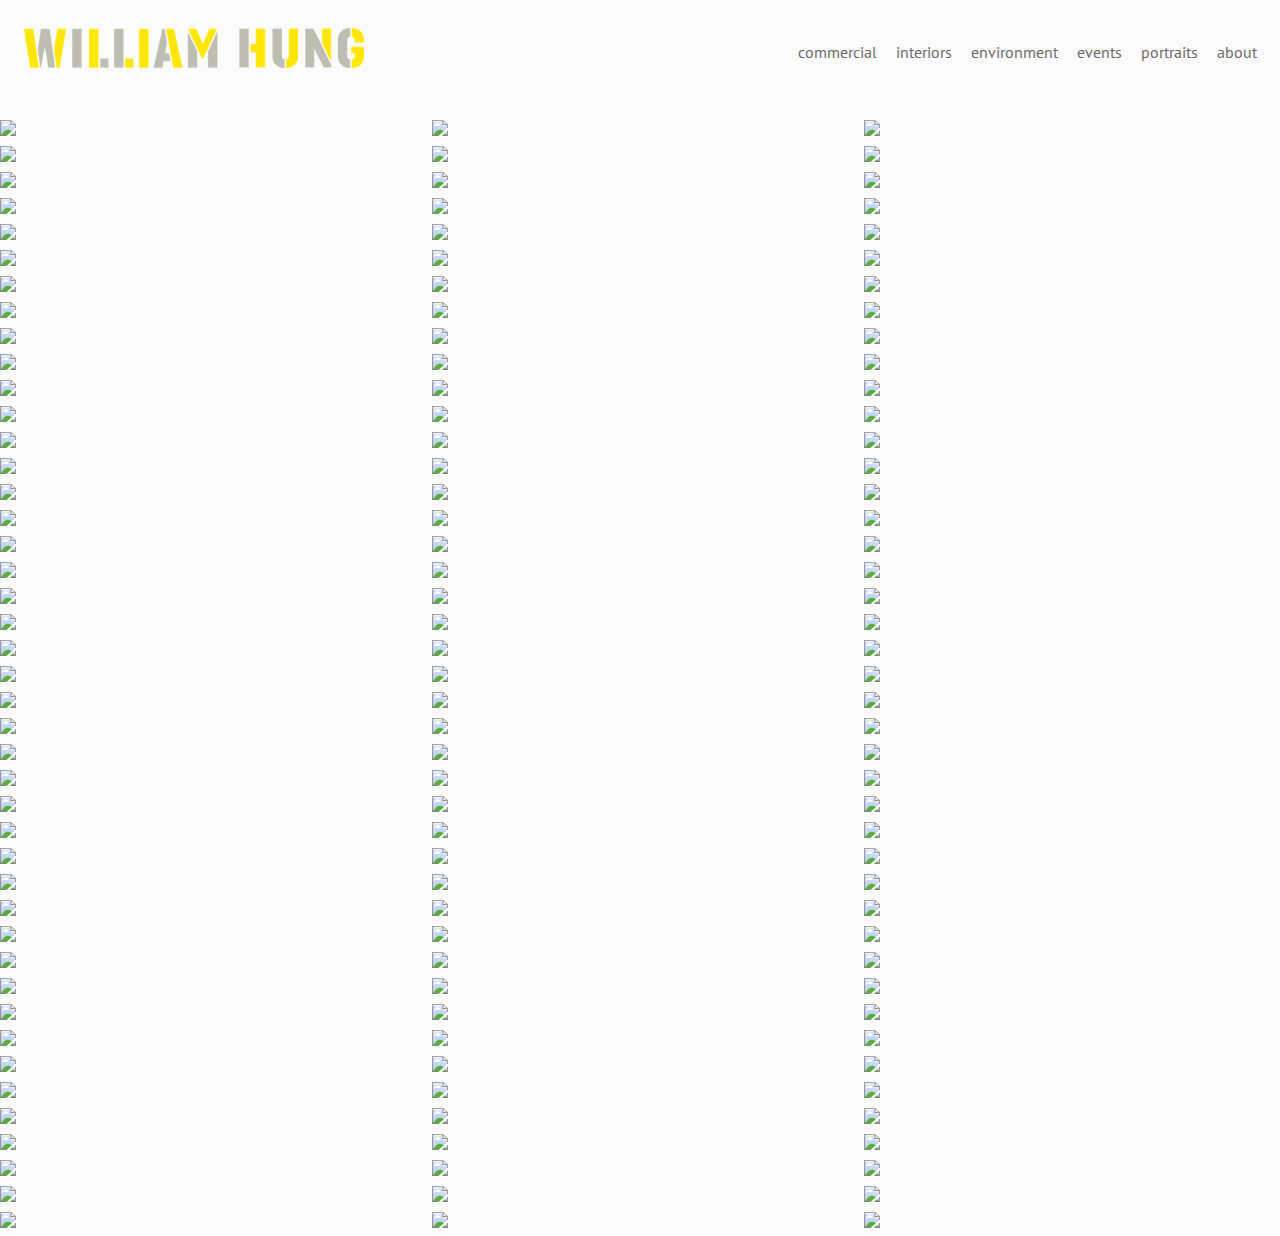
==== portfolio.html @ 4ee7be51 "Website update" ====
<!DOCTYPE HTML>
<html>
  <head>
    <meta name="viewport" content="width=device-width,initial-scale=1">
    <meta charset="utf-8">
    <meta http-equiv="X-UA-Compatible" content="IE=edge,chrome=1">
    <meta name="description" content="">

    <title>William Hung Photography - Portfolio</title>

    <link rel='stylesheet prefetch' href='https://ajax.googleapis.com/ajax/libs/jqueryui/1.11.2/themes/smoothness/jquery-ui.css'>
    <link rel='stylesheet prefetch' href='https://maxcdn.bootstrapcdn.com/bootstrap/3.2.0/css/bootstrap.min.css'>
    <link rel="stylesheet" href="https://cdnjs.cloudflare.com/ajax/libs/font-awesome/4.7.0/css/font-awesome.min.css">
  
    <link rel="stylesheet" href="css/normalize.css">
    <link rel="stylesheet" href="css/portfolio.css">
    <link href="https://fonts.googleapis.com/css?family=PT+Sans:400,700" rel="stylesheet">
  </head>
    
  <body>   
   
    <header>

      <div id="mobile-nav-container">
        <div id="logo">                
          <div class="navbar-logo">
            <a href="index.html"><img src="img/logo.png" alt="William Hung Photography" width="90%" height="auto";></a>
          </div>
        </div>
 
        <div id="main-menu">          
          <ul id="menu" class="js--scroll-nav main-menu">
            <li id="commercial"><a href="#">commercial</a></li>
            <li id="interior"><a href="#">interiors</a></li>
            <li id="events"><a href="#">events</a></li>
            <li id="environment"><a href="#">environment</a></li>
            <li id="portraits"><a href="#">portraits</a></li>
            <li id="information"><a href="info.html">about</a></li>
          </ul>
        </div>
      </div>

      <div id="desktop-nav-container">   
        <div class="navbar-logo">
          <a href="index.html"><img src="img/logo.png" alt="Logo" style="height: 40px;"></a>
        </div>
 
        <div class="main-menu">          
          <ul id="menu" class="js--scroll-nav main-menu">
            <li id="commercial"><a href="#">commercial</a></li>
            <li id="interior"><a href="#">interiors</a></li>
            <li id="environment"><a href="#">environment</a></li>
            <li id="events"><a href="#">events</a></li>
            <li id="portraits"><a href="#">portraits</a></li>
            <li id="information"><a href="info.html">about</a></li>
          </ul>
        </div>
      </div>

    </header>   
 
    <gallery>
      <div class="masonry"> 

        <div class="commercial">
          <a class="image-popup-vertical-fit" href="https://res.cloudinary.com/wwhung/image/upload/w_0.5/v1554021149/commercial/william_hung_photography_00030.jpg">
            <img src="https://res.cloudinary.com/wwhung/image/upload/q_auto:low/w_0.5/v1554021149/commercial/william_hung_photography_00030.jpg"> 
          </a>      
        </div>

        <div class="portraits">
          <a class="image-popup-vertical-fit" href="https://res.cloudinary.com/wwhung/image/upload/w_0.5/v1554026202/portraits/william_hung_photography_00152.jpg">
            <img src="https://res.cloudinary.com/wwhung/image/upload/q_auto:low/w_0.5/v1554026202/portraits/william_hung_photography_00152.jpg">
          </a>  
        </div>

        <div class="events">
          <a class="image-popup-vertical-fit" href="https://res.cloudinary.com/wwhung/image/upload/w_0.5/v1554024962/events/william_hung_photography_00099.jpg">
            <img src="https://res.cloudinary.com/wwhung/image/upload/q_auto:low/w_0.5/v1554024962/events/william_hung_photography_00099.jpg"> 
          </a>      
        </div>

        <div class="interior">
          <a class="image-popup-vertical-fit" href="https://res.cloudinary.com/wwhung/image/upload/w_0.5/v1554025566/interiors/william_hung_photography_00129.jpg">
            <img src="https://res.cloudinary.com/wwhung/image/upload/q_auto:low/w_0.5/v1554025566/interiors/william_hung_photography_00129.jpg">
          </a>
        </div>

        <div class="portraits">
          <a class="image-popup-vertical-fit" href="https://res.cloudinary.com/wwhung/image/upload/w_0.5/v1554026161/portraits/william_hung_photography_00153.jpg">
            <img src="https://res.cloudinary.com/wwhung/image/upload/q_auto:low/w_0.5/v1554026161/portraits/william_hung_photography_00153.jpg">
          </a>  
        </div>

        <div class="environment">
          <a class="image-popup-vertical-fit" href="https://res.cloudinary.com/wwhung/image/upload/w_0.5/v1554024579/environment/william_hung_photography_00064.jpg">
            <img src="https://res.cloudinary.com/wwhung/image/upload/q_auto:low/w_0.5/v1554024579/environment/william_hung_photography_00064.jpg">
          </a>
        </div>

        <div class="events">
          <a class="image-popup-vertical-fit" href="https://res.cloudinary.com/wwhung/image/upload/w_0.5/v1554024962/events/william_hung_photography_00100.jpg">
            <img src="https://res.cloudinary.com/wwhung/image/upload/q_auto:low/w_0.5/v1554024962/events/william_hung_photography_00100.jpg"> 
          </a>      
        </div>

        <div class="portraits">
          <a class="image-popup-vertical-fit" href="https://res.cloudinary.com/wwhung/image/upload/w_0.5/v1554026123/portraits/william_hung_photography_00150.jpg">
            <img src="https://res.cloudinary.com/wwhung/image/upload/q_auto:low/w_0.5/v1554026123/portraits/william_hung_photography_00150.jpg">
          </a>  
        </div>

        <div class="interior">
          <a class="image-popup-vertical-fit" href="https://res.cloudinary.com/wwhung/image/upload/w_0.5/v1554025527/interiors/william_hung_photography_00127.jpg">
            <img src="https://res.cloudinary.com/wwhung/image/upload/q_auto:low/w_0.5/v1554025527/interiors/william_hung_photography_00127.jpg">
          </a>
        </div>

        <div class="portraits">
          <a class="image-popup-vertical-fit" href="https://res.cloudinary.com/wwhung/image/upload/w_0.5/v1554026121/portraits/william_hung_photography_00151.jpg">
            <img src="https://res.cloudinary.com/wwhung/image/upload/q_auto:low/w_0.5/v1554026121/portraits/william_hung_photography_00151.jpg">
          </a>  
        </div>

        <div class="interior">
          <a class="image-popup-vertical-fit" href="https://res.cloudinary.com/wwhung/image/upload/w_0.5/v1554025503/interiors/william_hung_photography_00128.jpg">
            <img src="https://res.cloudinary.com/wwhung/image/upload/q_auto:low/w_0.5/v1554025503/interiors/william_hung_photography_00128.jpg">
          </a>
        </div>

        <div class="commercial environment">
          <a class="image-popup-vertical-fit" href="https://res.cloudinary.com/wwhung/image/upload/w_0.5/v1554021138/commercial/william_hung_photography_00029.jpg">
            <img src="https://res.cloudinary.com/wwhung/image/upload/q_auto:low/w_0.5/v1554021138/commercial/william_hung_photography_00029.jpg"> 
          </a>      
        </div>

        <div class="portraits">
          <a class="image-popup-vertical-fit" href="https://res.cloudinary.com/wwhung/image/upload/w_0.5/v1554026116/portraits/william_hung_photography_00147.jpg">
            <img src="https://res.cloudinary.com/wwhung/image/upload/q_auto:low/w_0.5/v1554026116/portraits/william_hung_photography_00147.jpg">
          </a>  
        </div>

        <div class="interior">
          <a class="image-popup-vertical-fit" href="https://res.cloudinary.com/wwhung/image/upload/w_0.5/v1554025464/interiors/william_hung_photography_00125.jpg">
            <img src="https://res.cloudinary.com/wwhung/image/upload/q_auto:low/w_0.5/v1554025464/interiors/william_hung_photography_00125.jpg">
          </a>
        </div>

        <div class="events">
          <a class="image-popup-vertical-fit" href="https://res.cloudinary.com/wwhung/image/upload/w_0.5/v1554024958/events/william_hung_photography_00098.jpg">
            <img src="https://res.cloudinary.com/wwhung/image/upload/q_auto:low/w_0.5/v1554024958/events/william_hung_photography_00098.jpg"> 
          </a>      
        </div>

        <div class="portraits">
          <a class="image-popup-vertical-fit" href="https://res.cloudinary.com/wwhung/image/upload/w_0.5/v1554026094/portraits/william_hung_photography_00148.jpg">
            <img src="https://res.cloudinary.com/wwhung/image/upload/q_auto:low/w_0.5/v1554026094/portraits/william_hung_photography_00148.jpg">
          </a>  
        </div>

        <div class="interior">
          <a class="image-popup-vertical-fit" href="https://res.cloudinary.com/wwhung/image/upload/w_0.5/v1554025440/interiors/william_hung_photography_00123.jpg">
            <img src="https://res.cloudinary.com/wwhung/image/upload/q_auto:low/w_0.5/v1554025440/interiors/william_hung_photography_00123.jpg">
          </a>
        </div>

        <div class="events">
          <a class="image-popup-vertical-fit" href="https://res.cloudinary.com/wwhung/image/upload/w_0.5/v1554024958/events/william_hung_photography_00102.jpg">
            <img src="https://res.cloudinary.com/wwhung/image/upload/q_auto:low/w_0.5/v1554024958/events/william_hung_photography_00102.jpg"> 
          </a>      
        </div>

        <div class="portraits">
          <a class="image-popup-vertical-fit" href="https://res.cloudinary.com/wwhung/image/upload/w_0.5/v1554026059/portraits/william_hung_photography_00149.jpg">
            <img src="https://res.cloudinary.com/wwhung/image/upload/q_auto:low/w_0.5/v1554026059/portraits/william_hung_photography_00149.jpg">
          </a>  
        </div>

        <div class="environment">
          <a class="image-popup-vertical-fit" href="https://res.cloudinary.com/wwhung/image/upload/w_0.5/v1554024540/environment/william_hung_photography_00060.jpg">
            <img src="https://res.cloudinary.com/wwhung/image/upload/q_auto:low/w_0.5/v1554024540/environment/william_hung_photography_00060.jpg">
          </a>
        </div>

        <div class="interior">
          <a class="image-popup-vertical-fit" href="https://res.cloudinary.com/wwhung/image/upload/w_0.5/v1554025436/interiors/william_hung_photography_00124.jpg">
            <img src="https://res.cloudinary.com/wwhung/image/upload/q_auto:low/w_0.5/v1554025436/interiors/william_hung_photography_00124.jpg">
          </a>
        </div>

        <div class="portraits">
          <a class="image-popup-vertical-fit" href="https://res.cloudinary.com/wwhung/image/upload/w_0.5/v1554026046/portraits/william_hung_photography_00144.jpg">
            <img src="https://res.cloudinary.com/wwhung/image/upload/q_auto:low/w_0.5/v1554026046/portraits/william_hung_photography_00144.jpg">
          </a>  
        </div>

        <div class="events">
          <a class="image-popup-vertical-fit" href="https://res.cloudinary.com/wwhung/image/upload/w_0.5/v1554024954/events/william_hung_photography_00101.jpg">
            <img src="https://res.cloudinary.com/wwhung/image/upload/q_auto:low/w_0.5/v1554024954/events/william_hung_photography_00101.jpg"> 
          </a>      
        </div>

        <div class="environment">
          <a class="image-popup-vertical-fit" href="https://res.cloudinary.com/wwhung/image/upload/w_0.5/v1554024523/environment/william_hung_photography_00062.jpg">
            <img src="https://res.cloudinary.com/wwhung/image/upload/q_auto:low/w_0.5/v1554024523/environment/william_hung_photography_00062.jpg">
          </a>
        </div>

        <div class="portraits">
          <a class="image-popup-vertical-fit" href="https://res.cloudinary.com/wwhung/image/upload/w_0.5/v1554026019/portraits/william_hung_photography_00146.jpg">
            <img src="https://res.cloudinary.com/wwhung/image/upload/q_auto:low/w_0.5/v1554026019/portraits/william_hung_photography_00146.jpg">
          </a>  
        </div>

        <div class="events">
          <a class="image-popup-vertical-fit" href="https://res.cloudinary.com/wwhung/image/upload/w_0.5/v1554024926/events/william_hung_photography_00097.jpg">
            <img src="https://res.cloudinary.com/wwhung/image/upload/q_auto:low/w_0.5/v1554024926/events/william_hung_photography_00097.jpg"> 
          </a>      
        </div>

        <div class="interior">
          <a class="image-popup-vertical-fit" href="https://res.cloudinary.com/wwhung/image/upload/w_0.5/v1554025436/interiors/william_hung_photography_00124.jpg">
            <img src="https://res.cloudinary.com/wwhung/image/upload/q_auto:low/w_0.5/v1554025436/interiors/william_hung_photography_00124.jpg">
          </a>
        </div>

        <div class="portraits">
          <a class="image-popup-vertical-fit" href="https://res.cloudinary.com/wwhung/image/upload/w_0.5/v1554026014/portraits/william_hung_photography_00145.jpg">
            <img src="https://res.cloudinary.com/wwhung/image/upload/q_auto:low/w_0.5/v1554026014/portraits/william_hung_photography_00145.jpg">
          </a>  
        </div>

        <div class="commercial">
          <a class="image-popup-vertical-fit" href="https://res.cloudinary.com/wwhung/image/upload/w_0.5/v1554021133/commercial/william_hung_photography_00027.jpg">
            <img src="https://res.cloudinary.com/wwhung/image/upload/q_auto:low/w_0.5/v1554021133/commercial/william_hung_photography_00027.jpg"> 
          </a>      
        </div>

        <div class="events">
          <a class="image-popup-vertical-fit" href="https://res.cloudinary.com/wwhung/image/upload/w_0.5/v1554024871/events/william_hung_photography_00094.jpg">
            <img src="https://res.cloudinary.com/wwhung/image/upload/q_auto:low/w_0.5/v1554024871/events/william_hung_photography_00094.jpg"> 
          </a>      
        </div>

        <div class="portraits">
          <a class="image-popup-vertical-fit" href="https://res.cloudinary.com/wwhung/image/upload/w_0.5/v1554025972/portraits/william_hung_photography_00143.jpg">
            <img src="https://res.cloudinary.com/wwhung/image/upload/q_auto:low/w_0.5/v1554025972/portraits/william_hung_photography_00143.jpg">
          </a>  
        </div>

        <div class="interior">
          <a class="image-popup-vertical-fit" href="https://res.cloudinary.com/wwhung/image/upload/w_0.5/v1554025356/interiors/william_hung_photography_00120.jpg">
            <img src="https://res.cloudinary.com/wwhung/image/upload/q_auto:low/w_0.5/v1554025356/interiors/william_hung_photography_00120.jpg">
          </a>
        </div>

        <div class="events">
          <a class="image-popup-vertical-fit" href="https://res.cloudinary.com/wwhung/image/upload/w_0.5/v1554024863/events/william_hung_photography_00096.jpg">
            <img src="https://res.cloudinary.com/wwhung/image/upload/q_auto:low/w_0.5/v1554024863/events/william_hung_photography_00096.jpg"> 
          </a>      
        </div>

        <div class="portraits">
          <a class="image-popup-vertical-fit" href="https://res.cloudinary.com/wwhung/image/upload/w_0.5/v1554025963/portraits/william_hung_photography_00142.jpg">
            <img src="https://res.cloudinary.com/wwhung/image/upload/q_auto:low/w_0.5/v1554025963/portraits/william_hung_photography_00142.jpg">
          </a>  
        </div>

        <div class="interior">
          <a class="image-popup-vertical-fit" href="https://res.cloudinary.com/wwhung/image/upload/w_0.5/v1554025342/interiors/william_hung_photography_00122.jpg">
            <img src="https://res.cloudinary.com/wwhung/image/upload/q_auto:low/w_0.5/v1554025342/interiors/william_hung_photography_00122.jpg">
          </a>
        </div>

        <div class="events">
          <a class="image-popup-vertical-fit" href="https://res.cloudinary.com/wwhung/image/upload/w_0.5/v1554024854/events/william_hung_photography_00095.jpg">
            <img src="https://res.cloudinary.com/wwhung/image/upload/q_auto:low/w_0.5/v1554024854/events/william_hung_photography_00095.jpg"> 
          </a>      
        </div>

        <div class="portraits">
          <a class="image-popup-vertical-fit" href="https://res.cloudinary.com/wwhung/image/upload/w_0.5/v1554025953/portraits/william_hung_photography_00141.jpg">
            <img src="https://res.cloudinary.com/wwhung/image/upload/q_auto:low/w_0.5/v1554025953/portraits/william_hung_photography_00141.jpg">
          </a>  
        </div>

        <div class="interior">
          <a class="image-popup-vertical-fit" href="https://res.cloudinary.com/wwhung/image/upload/w_0.5/v1554025339/interiors/william_hung_photography_00119.jpg">
            <img src="https://res.cloudinary.com/wwhung/image/upload/q_auto:low/w_0.5/v1554025339/interiors/william_hung_photography_00119.jpg">
          </a>
        </div>

        <div class="environment">
          <a class="image-popup-vertical-fit" href="https://res.cloudinary.com/wwhung/image/upload/w_0.5/v1554024491/environment/william_hung_photography_00063.jpg">
            <img src="https://res.cloudinary.com/wwhung/image/upload/q_auto:low/w_0.5/v1554024491/environment/william_hung_photography_00063.jpg">
          </a>
        </div>

        <div class="portraits">
          <a class="image-popup-vertical-fit" href="https://res.cloudinary.com/wwhung/image/upload/w_0.5/v1554025933/portraits/william_hung_photography_00137.jpg">
            <img src="https://res.cloudinary.com/wwhung/image/upload/q_auto:low/w_0.5/v1554025933/portraits/william_hung_photography_00137.jpg">
          </a>  
        </div>

        <div class="events">
          <a class="image-popup-vertical-fit" href="https://res.cloudinary.com/wwhung/image/upload/w_0.5/v1554024844/events/william_hung_photography_00091.jpg">
            <img src="https://res.cloudinary.com/wwhung/image/upload/q_auto:low/w_0.5/v1554024844/events/william_hung_photography_00091.jpg"> 
          </a>      
        </div>

        <div class="interior">
          <a class="image-popup-vertical-fit" href="https://res.cloudinary.com/wwhung/image/upload/w_0.5/v1554025321/interiors/william_hung_photography_00118.jpg">
            <img src="https://res.cloudinary.com/wwhung/image/upload/q_auto:low/w_0.5/v1554025321/interiors/william_hung_photography_00118.jpg">
          </a>
        </div>

        <div class="portraits">
          <a class="image-popup-vertical-fit" href="https://res.cloudinary.com/wwhung/image/upload/w_0.5/v1554025930/portraits/william_hung_photography_00140.jpg">
            <img src="https://res.cloudinary.com/wwhung/image/upload/q_auto:low/w_0.5/v1554025930/portraits/william_hung_photography_00140.jpg">
          </a>  
        </div>

        <div class="commercial">
          <a class="image-popup-vertical-fit" href="https://res.cloudinary.com/wwhung/image/upload/w_0.5/v1554021050/commercial/william_hung_photography_00019.jpg">
            <img src="https://res.cloudinary.com/wwhung/image/upload/q_auto:low/w_0.5/v1554021050/commercial/william_hung_photography_00019.jpg"> 
          </a>      
        </div>

        <div class="events">
          <a class="image-popup-vertical-fit" href="https://res.cloudinary.com/wwhung/image/upload/w_0.5/v1554024843/events/william_hung_photography_00092.jpg">
            <img src="https://res.cloudinary.com/wwhung/image/upload/w_0.5/v1554024843/events/william_hung_photography_00092.jpg"> 
          </a>      
        </div>

        <div class="portraits">
          <a class="image-popup-vertical-fit" href="https://res.cloudinary.com/wwhung/image/upload/w_0.5/v1554025930/portraits/william_hung_photography_00136.jpg">
            <img src="https://res.cloudinary.com/wwhung/image/upload/q_auto:low/w_0.5/v1554025930/portraits/william_hung_photography_00136.jpg">
          </a>  
        </div>

        <div class="interior">
          <a class="image-popup-vertical-fit" href="https://res.cloudinary.com/wwhung/image/upload/w_0.5/v1554025302/interiors/william_hung_photography_00117.jpg">
            <img src="https://res.cloudinary.com/wwhung/image/upload/q_auto:low/w_0.5/v1554025302/interiors/william_hung_photography_00117.jpg">
          </a>
        </div>

        <div class="environment">
          <a class="image-popup-vertical-fit" href="https://res.cloudinary.com/wwhung/image/upload/w_0.5/v1554024488/environment/william_hung_photography_00059.jpg">
            <img src="https://res.cloudinary.com/wwhung/image/upload/q_auto:low/w_0.5/v1554024488/environment/william_hung_photography_00059.jpg">
          </a>
        </div>

        <div class="portraits">
          <a class="image-popup-vertical-fit" href="https://res.cloudinary.com/wwhung/image/upload/w_0.5/v1554025926/portraits/william_hung_photography_00139.jpg">
            <img src="https://res.cloudinary.com/wwhung/image/upload/q_auto:low/w_0.5/v1554025926/portraits/william_hung_photography_00139.jpg">
          </a>  
        </div>

        <div class="interior">
          <a class="image-popup-vertical-fit" href="https://res.cloudinary.com/wwhung/image/upload/w_0.5/v1554025271/interiors/william_hung_photography_00116.jpg">
            <img src="https://res.cloudinary.com/wwhung/image/upload/q_auto:low/w_0.5/v1554025271/interiors/william_hung_photography_00116.jpg">
          </a>
        </div>

        <div class="events">
          <a class="image-popup-vertical-fit" href="https://res.cloudinary.com/wwhung/image/upload/w_0.5/v1554024837/events/william_hung_photography_00093.jpg">
            <img src="https://res.cloudinary.com/wwhung/image/upload/q_auto:low/w_0.5/v1554024837/events/william_hung_photography_00093.jpg"> 
          </a>      
        </div>

        <div class="portraits">
          <a class="image-popup-vertical-fit" href="https://res.cloudinary.com/wwhung/image/upload/w_0.5/v1554025926/portraits/william_hung_photography_00138.jpg">
            <img src="https://res.cloudinary.com/wwhung/image/upload/q_auto:low/w_0.5/v1554025926/portraits/william_hung_photography_00138.jpg">
          </a>  
        </div>

        <div class="interior">
          <a class="image-popup-vertical-fit" href="https://res.cloudinary.com/wwhung/image/upload/w_0.5/v1554025255/interiors/william_hung_photography_00115.jpg">
            <img src="https://res.cloudinary.com/wwhung/image/upload/q_auto:low/w_0.5/v1554025255/interiors/william_hung_photography_00115.jpg">
          </a>
        </div>

        <div class="environment">
          <a class="image-popup-vertical-fit" href="https://res.cloudinary.com/wwhung/image/upload/w_0.5/v1554024426/environment/william_hung_photography_00058.jpg">
            <img src="https://res.cloudinary.com/wwhung/image/upload/q_auto:low/w_0.5/v1554024426/environment/william_hung_photography_00058.jpg">
          </a>
        </div>

        <div class="portraits">
          <a class="image-popup-vertical-fit" href="https://res.cloudinary.com/wwhung/image/upload/w_0.5/v1554025909/portraits/william_hung_photography_00135.jpg">
            <img src="https://res.cloudinary.com/wwhung/image/upload/q_auto:low/w_0.5/v1554025909/portraits/william_hung_photography_00135.jpg">
          </a>  
        </div>

        <div class="interior">
          <a class="image-popup-vertical-fit" href="https://res.cloudinary.com/wwhung/image/upload/w_0.5/v1554025222/interiors/william_hung_photography_00112.jpg">
            <img src="https://res.cloudinary.com/wwhung/image/upload/q_auto:low/w_0.5/v1554025222/interiors/william_hung_photography_00112.jpg">
          </a>
        </div>

        <div class="events">
          <a class="image-popup-vertical-fit" href="https://res.cloudinary.com/wwhung/image/upload/w_0.5/v1554024812/events/william_hung_photography_00090.jpg">
            <img src="https://res.cloudinary.com/wwhung/image/upload/q_auto:low/w_0.5/v1554024812/events/william_hung_photography_00090.jpg"> 
          </a>      
        </div>

        <div class="portraits">
          <a class="image-popup-vertical-fit" href="https://res.cloudinary.com/wwhung/image/upload/w_0.5/v1554025904/portraits/william_hung_photography_00133.jpg">
            <img src="https://res.cloudinary.com/wwhung/image/upload/q_auto:low/w_0.5/v1554025904/portraits/william_hung_photography_00133.jpg">
          </a>  
        </div>

        <div class="commercial">
          <a class="image-popup-vertical-fit" href="https://res.cloudinary.com/wwhung/image/upload/w_0.5/v1554021034/commercial/william_hung_photography_00018.jpg">
            <img src="https://res.cloudinary.com/wwhung/image/upload/q_auto:low/w_0.5/v1554021034/commercial/william_hung_photography_00018.jpg"> 
          </a>      
        </div>

        <div class="interior">
          <a class="image-popup-vertical-fit" href="https://res.cloudinary.com/wwhung/image/upload/w_0.5/v1554025222/interiors/william_hung_photography_00113.jpg">
            <img src="https://res.cloudinary.com/wwhung/image/upload/q_auto:low/w_0.5/v1554025222/interiors/william_hung_photography_00113.jpg">
          </a>
        </div>

        <div class="portraits">
          <a class="image-popup-vertical-fit" href="https://res.cloudinary.com/wwhung/image/upload/w_0.5/v1554025893/portraits/william_hung_photography_00134.jpg">
            <img src="https://res.cloudinary.com/wwhung/image/upload/q_auto:low/w_0.5/v1554025893/portraits/william_hung_photography_00134.jpg">
          </a>  
        </div>

        <div class="events">
          <a class="image-popup-vertical-fit" href="https://res.cloudinary.com/wwhung/image/upload/w_0.5/v1554024803/events/william_hung_photography_00089.jpg">
            <img src="https://res.cloudinary.com/wwhung/image/upload/q_auto:low/w_0.5/v1554024803/events/william_hung_photography_00089.jpg"> 
          </a>      
        </div>

        <div class="interior">
          <a class="image-popup-vertical-fit" href="https://res.cloudinary.com/wwhung/image/upload/w_0.5/v1554025216/interiors/william_hung_photography_00111.jpg">
            <img src="https://res.cloudinary.com/wwhung/image/upload/q_auto:low/w_0.5/v1554025216/interiors/william_hung_photography_00111.jpg">
          </a>
        </div>

        <div class="environment">
          <a class="image-popup-vertical-fit" href="https://res.cloudinary.com/wwhung/image/upload/w_0.5/v1554024399/environment/william_hung_photography_00055.jpg">
            <img src="https://res.cloudinary.com/wwhung/image/upload/q_auto:low/w_0.5/v1554024399/environment/william_hung_photography_00055.jpg">
          </a>
        </div>

        <div class="events">
          <a class="image-popup-vertical-fit" href="https://res.cloudinary.com/wwhung/image/upload/w_0.5/v1554024800/events/william_hung_photography_00088.jpg">
            <img src="https://res.cloudinary.com/wwhung/image/upload/w_0.5/v1554024800/events/william_hung_photography_00088.jpg"> 
          </a>      
        </div>

        <div class="interior">
          <a class="image-popup-vertical-fit" href="https://res.cloudinary.com/wwhung/image/upload/w_0.5/v1554025185/interiors/william_hung_photography_00108.jpg">
            <img src="https://res.cloudinary.com/wwhung/image/upload/q_auto:low/w_0.5/v1554025185/interiors/william_hung_photography_00108.jpg">
          </a>
        </div>

        <div class="events">
          <a class="image-popup-vertical-fit" href="https://res.cloudinary.com/wwhung/image/upload/w_0.5/v1554024767/events/william_hung_photography_00087.jpg" width="1076" height="1128">
            <img src="https://res.cloudinary.com/wwhung/image/upload/q_auto:low/w_0.5/v1554024767/events/william_hung_photography_00087.jpg"> 
          </a>      
        </div>

        <div class="interior">
          <a class="image-popup-vertical-fit" href="https://res.cloudinary.com/wwhung/image/upload/w_0.5/v1554025164/interiors/william_hung_photography_00110.jpg">
            <img src="https://res.cloudinary.com/wwhung/image/upload/w_0.5/v1554025164/interiors/william_hung_photography_00110.jpg">
          </a>
        </div>

        <div class="commercial">
          <a class="image-popup-vertical-fit" href="https://res.cloudinary.com/wwhung/image/upload/w_0.5/v1554021033/commercial/william_hung_photography_00026.jpg">
            <img src="https://res.cloudinary.com/wwhung/image/upload/q_auto:low/w_0.5/v1554021033/commercial/william_hung_photography_00026.jpg">
          </a>      
        </div>

        <div class="environment">
          <a class="image-popup-vertical-fit" href="https://res.cloudinary.com/wwhung/image/upload/w_0.5/v1554024399/environment/william_hung_photography_00057.jpg">
            <img src="https://res.cloudinary.com/wwhung/image/upload/q_auto:low/w_0.5/v1554024399/environment/william_hung_photography_00057.jpg">
          </a>
        </div>

        <div class="interior">
          <a class="image-popup-vertical-fit" href="https://res.cloudinary.com/wwhung/image/upload/w_0.5/v1554025157/interiors/william_hung_photography_00107.jpg">
            <img src="https://res.cloudinary.com/wwhung/image/upload/q_auto:low/w_0.5/v1554025157/interiors/william_hung_photography_00107.jpg">
          </a>
        </div>

        <div class="events">
          <a class="image-popup-vertical-fit" href="https://res.cloudinary.com/wwhung/image/upload/w_0.5/v1554024766/events/william_hung_photography_00085.jpg">
            <img src="https://res.cloudinary.com/wwhung/image/upload/q_auto:low/w_0.5/v1554024766/events/william_hung_photography_00085.jpg"> 
          </a>      
        </div>

        <div class="environment">
          <a class="image-popup-vertical-fit" href="https://res.cloudinary.com/wwhung/image/upload/w_0.5/v1554024393/environment/william_hung_photography_00056.jpg">
            <img src="https://res.cloudinary.com/wwhung/image/upload/q_auto:low/w_0.5/v1554024393/environment/william_hung_photography_00056.jpg">
          </a>
        </div>
        
        <div class="interior">
          <a class="image-popup-vertical-fit" href="https://res.cloudinary.com/wwhung/image/upload/w_0.5/v1554025155/interiors/william_hung_photography_00109.jpg">
            <img src="https://res.cloudinary.com/wwhung/image/upload/q_auto:low/w_0.5/v1554025155/interiors/william_hung_photography_00109.jpg">
          </a>
        </div>

        <div class="events">
          <a class="image-popup-vertical-fit" href="https://res.cloudinary.com/wwhung/image/upload/w_0.5/v1554024762/events/william_hung_photography_00084.jpg">
            <img src="https://res.cloudinary.com/wwhung/image/upload/q_auto:low/w_0.5/v1554024762/events/william_hung_photography_00084.jpg"> 
          </a>      
        </div>

        <div class="interior">
          <a class="image-popup-vertical-fit" href="https://res.cloudinary.com/wwhung/image/upload/w_0.5/v1554025137/interiors/william_hung_photography_00105.jpg">
            <img src="https://res.cloudinary.com/wwhung/image/upload/q_auto:low/w_0.5/v1554025137/interiors/william_hung_photography_00105.jpg">
          </a>
        </div>

        <div class="events">
          <a class="image-popup-vertical-fit" href="https://res.cloudinary.com/wwhung/image/upload/w_0.5/v1554024765/events/william_hung_photography_00083.jpg">
            <img src="https://res.cloudinary.com/wwhung/image/upload/q_auto:low/w_0.5/v1554024765/events/william_hung_photography_00083.jpg"> 
          </a>      
        </div>

        <div class="environment">
          <a class="image-popup-vertical-fit" href="https://res.cloudinary.com/wwhung/image/upload/w_0.5/v1554024375/environment/william_hung_photography_00054.jpg" width="1076" height="1128">
            <img src="https://res.cloudinary.com/wwhung/image/upload/q_auto:low/w_0.5/v1554024375/environment/william_hung_photography_00054.jpg">
          </a>
        </div>

        <div class="commercial">
          <a class="image-popup-vertical-fit" href="https://res.cloudinary.com/wwhung/image/upload/w_0.5/v1554021061/commercial/william_hung_photography_00028.jpg">
            <img src="https://res.cloudinary.com/wwhung/image/upload/q_auto:low/w_0.5/v1554021061/commercial/william_hung_photography_00028.jpg"> 
          </a>      
        </div>

        <div class="interior">
          <a class="image-popup-vertical-fit" href="https://res.cloudinary.com/wwhung/image/upload/w_0.5/v1554025134/interiors/william_hung_photography_00106.jpg">
            <img src="https://res.cloudinary.com/wwhung/image/upload/q_auto:low/w_0.5/v1554025134/interiors/william_hung_photography_00106.jpg">
          </a>
        </div>

        <div class="events">
          <a class="image-popup-vertical-fit" href="https://res.cloudinary.com/wwhung/image/upload/w_0.5/v1554024755/events/william_hung_photography_00086.jpg">
            <img src="https://res.cloudinary.com/wwhung/image/upload/q_auto:low/w_0.5/v1554024755/events/william_hung_photography_00086.jpg"> 
          </a>      
        </div>

        <div class="environment">
          <a class="image-popup-vertical-fit" href="https://res.cloudinary.com/wwhung/image/upload/w_0.5/v1554024322/environment/william_hung_photography_00049.jpg">
            <img src="https://res.cloudinary.com/wwhung/image/upload/q_auto:low/w_0.5/v1554024322/environment/william_hung_photography_00049.jpg">
          </a>
        </div>

        <div class="interior">
          <a class="image-popup-vertical-fit" href="https://res.cloudinary.com/wwhung/image/upload/w_0.5/v1554025116/interiors/william_hung_photography_00104.jpg">
            <img src="https://res.cloudinary.com/wwhung/image/upload/q_auto:low/w_0.5/v1554025116/interiors/william_hung_photography_00104.jpg">
          </a>
        </div>

        <div class="events">
          <a class="image-popup-vertical-fit" href="https://res.cloudinary.com/wwhung/image/upload/w_0.5/v1554024748/events/william_hung_photography_00081.jpg">
            <img src="https://res.cloudinary.com/wwhung/image/upload/q_auto:low/w_0.5/v1554024748/events/william_hung_photography_00081.jpg"> 
          </a>      
        </div>

        <div class="environment">
          <a class="image-popup-vertical-fit" href="https://res.cloudinary.com/wwhung/image/upload/w_0.5/v1554024360/environment/william_hung_photography_00053.jpg">
            <img src="https://res.cloudinary.com/wwhung/image/upload/q_auto:low/w_0.5/v1554024360/environment/william_hung_photography_00053.jpg">
          </a>
        </div>

        <div class="interior">
          <a class="image-popup-vertical-fit" href="https://res.cloudinary.com/wwhung/image/upload/w_0.5/v1554025109/interiors/william_hung_photography_00103.jpg">
            <img src="https://res.cloudinary.com/wwhung/image/upload/q_auto:low/w_0.5/v1554025109/interiors/william_hung_photography_00103.jpg">
          </a>
        </div>

        <div class="commercial">
          <a class="image-popup-vertical-fit" href="https://res.cloudinary.com/wwhung/image/upload/w_0.5/v1554021028/commercial/william_hung_photography_00016.jpg">
            <img src="https://res.cloudinary.com/wwhung/image/upload/q_auto:low/w_0.5/v1554021028/commercial/william_hung_photography_00016.jpg"> 
          </a>      
        </div>

        <div class="events">
          <a class="image-popup-vertical-fit" href="https://res.cloudinary.com/wwhung/image/upload/w_0.5/v1554024738/events/william_hung_photography_00079.jpg">
            <img src="https://res.cloudinary.com/wwhung/image/upload/q_auto:low/w_0.5/v1554024738/events/william_hung_photography_00079.jpg"> 
          </a>      
        </div>

        <div class="environment">
          <a class="image-popup-vertical-fit" href="https://res.cloudinary.com/wwhung/image/upload/w_0.5/v1554024314/environment/william_hung_photography_00051.jpg">
            <img src="https://res.cloudinary.com/wwhung/image/upload/q_auto:low/w_0.5/v1554024314/environment/william_hung_photography_00051.jpg">
          </a>
        </div>

        <div class="events">
          <a class="image-popup-vertical-fit" href="https://res.cloudinary.com/wwhung/image/upload/w_0.5/v1554024723/events/william_hung_photography_00080.jpg">
            <img src="https://res.cloudinary.com/wwhung/image/upload/q_auto:low/w_0.5/v1554024723/events/william_hung_photography_00080.jpg"> 
          </a>      
        </div>

        <div class="environment">
          <a class="image-popup-vertical-fit" href="https://res.cloudinary.com/wwhung/image/upload/w_0.5/v1554024310/environment/william_hung_photography_00050.jpg">
            <img src="https://res.cloudinary.com/wwhung/image/upload/q_auto:low/w_0.5/v1554024310/environment/william_hung_photography_00050.jpg">
          </a>
        </div>

        <div class="commercial">
          <a class="image-popup-vertical-fit" href="https://res.cloudinary.com/wwhung/image/upload/w_0.5/v1554021022/commercial/william_hung_photography_00006.jpg">
            <img src="https://res.cloudinary.com/wwhung/image/upload/q_auto:low/w_0.5/v1554021022/commercial/william_hung_photography_00006.jpg"> 
          </a>      
        </div>
        
        <div class="events">
          <a class="image-popup-vertical-fit" href="https://res.cloudinary.com/wwhung/image/upload/w_0.5/v1554024716/events/william_hung_photography_00077.jpg">
            <img src="https://res.cloudinary.com/wwhung/image/upload/q_auto:low/w_0.5/v1554024716/events/william_hung_photography_00077.jpg"> 
          </a>      
        </div>

        <div class="environment">
          <a class="image-popup-vertical-fit" href="https://res.cloudinary.com/wwhung/image/upload/w_0.5/v1554024309/environment/william_hung_photography_00052.jpg">
            <img src="https://res.cloudinary.com/wwhung/image/upload/q_auto:low/w_0.5/v1554024309/environment/william_hung_photography_00052.jpg">
          </a>
        </div>

        <div class="events">
          <a class="image-popup-vertical-fit" href="https://res.cloudinary.com/wwhung/image/upload/w_0.5/v1554024706/events/william_hung_photography_00076.jpg">
            <img src="https://res.cloudinary.com/wwhung/image/upload/q_auto:low/w_0.5/v1554024706/events/william_hung_photography_00076.jpg"> 
          </a>      
        </div>

        <div class="commercial">
          <a class="image-popup-vertical-fit" href="https://res.cloudinary.com/wwhung/image/upload/w_0.5/v1554020997/commercial/william_hung_photography_00020.jpg">
            <img src="https://res.cloudinary.com/wwhung/image/upload/q_auto:low/w_0.5/v1554020997/commercial/william_hung_photography_00020.jpg"> 
          </a>      
        </div>

        <div class="events">
          <a class="image-popup-vertical-fit" href="https://res.cloudinary.com/wwhung/image/upload/w_0.5/v1554024704/events/william_hung_photography_00072.jpg">
            <img src="https://res.cloudinary.com/wwhung/image/upload/q_auto:low/w_0.5/v1554024704/events/william_hung_photography_00072.jpg"> 
          </a>      
        </div>

        <div class="commercial">
          <a class="image-popup-vertical-fit" href="https://res.cloudinary.com/wwhung/image/upload/w_0.5/v1554020891/commercial/william_hung_photography_00002.jpg">
            <img src="https://res.cloudinary.com/wwhung/image/upload/q_auto:low/w_0.5/v1554020891/commercial/william_hung_photography_00002.jpg"> 
          </a>      
        </div>

        <div class="events">
          <a class="image-popup-vertical-fit" href="https://res.cloudinary.com/wwhung/image/upload/w_0.5/v1554024703/events/william_hung_photography_00078.jpg">
            <img src="https://res.cloudinary.com/wwhung/image/upload/q_auto:low/w_0.5/v1554024703/events/william_hung_photography_00078.jpg"> 
          </a>      
        </div>

        <div class="environment">
          <a class="image-popup-vertical-fit" href="https://res.cloudinary.com/wwhung/image/upload/w_0.5/v1554024289/environment/william_hung_photography_00047.jpg">
            <img src="https://res.cloudinary.com/wwhung/image/upload/q_auto:low/w_0.5/v1554024289/environment/william_hung_photography_00047.jpg">
          </a>
        </div>

        <div class="events">
          <a class="image-popup-vertical-fit" href="https://res.cloudinary.com/wwhung/image/upload/w_0.5/v1554024703/events/william_hung_photography_00075.jpg">
            <img src="https://res.cloudinary.com/wwhung/image/upload/q_auto:low/w_0.5/v1554024703/events/william_hung_photography_00075.jpg"> 
          </a>      
        </div>

        <div class="environment">
          <a class="image-popup-vertical-fit" href="https://res.cloudinary.com/wwhung/image/upload/w_0.5/v1554024274/environment/william_hung_photography_00048.jpg">
            <img src="https://res.cloudinary.com/wwhung/image/upload/q_auto:low/w_0.5/v1554024274/environment/william_hung_photography_00048.jpg">
          </a>
        </div>

        <div class="commercial">
          <a class="image-popup-vertical-fit" href="https://res.cloudinary.com/wwhung/image/upload/w_0.5/v1554020996/commercial/william_hung_photography_00003.jpg">
            <img src="https://res.cloudinary.com/wwhung/image/upload/q_auto:low/w_0.5/v1554020996/commercial/william_hung_photography_00003.jpg"> 
          </a>      
        </div>

        <div class="events">
          <a class="image-popup-vertical-fit" href="https://res.cloudinary.com/wwhung/image/upload/w_0.5/v1554024693/events/william_hung_photography_00073.jpg">
            <img src="https://res.cloudinary.com/wwhung/image/upload/q_auto:low/w_0.5/v1554024693/events/william_hung_photography_00073.jpg"> 
          </a>      
        </div>

        <div class="environment">
          <a class="image-popup-vertical-fit" href="https://res.cloudinary.com/wwhung/image/upload/w_0.5/v1554024255/environment/william_hung_photography_00046.jpg">
            <img src="https://res.cloudinary.com/wwhung/image/upload/q_auto:low/w_0.5/v1554024255/environment/william_hung_photography_00046.jpg">
          </a>
        </div>

        <div class="environment">
          <a class="image-popup-vertical-fit" href="https://res.cloudinary.com/wwhung/image/upload/w_0.5/v1554024147/environment/william_hung_photography_00032.jpg">
            <img src="https://res.cloudinary.com/wwhung/image/upload/q_auto:low/w_0.5/v1554024147/environment/william_hung_photography_00032.jpg">
          </a>
        </div>

        <div class="environment">
          <a class="image-popup-vertical-fit" href="https://res.cloudinary.com/wwhung/image/upload/w_0.5/v1554024255/environment/william_hung_photography_00045.jpg">
            <img src="https://res.cloudinary.com/wwhung/image/upload/q_auto:low/w_0.5/v1554024255/environment/william_hung_photography_00045.jpg">
          </a>
        </div>

        <div class="environment">
          <a class="image-popup-vertical-fit" href="https://res.cloudinary.com/wwhung/image/upload/w_0.5/v1554024154/environment/william_hung_photography_00035.jpg">
            <img src="https://res.cloudinary.com/wwhung/image/upload/q_auto:low/w_0.5/v1554024154/environment/william_hung_photography_00035.jpg">
          </a>
        </div>

        <div class="commercial">
          <a class="image-popup-vertical-fit" href="https://res.cloudinary.com/wwhung/image/upload/w_0.5/v1554020996/commercial/william_hung_photography_00015.jpg">
            <img src="https://res.cloudinary.com/wwhung/image/upload/q_auto:low/w_0.5/v1554020996/commercial/william_hung_photography_00015.jpg"> 
          </a>      
        </div>

        <div class="environment">
          <a class="image-popup-vertical-fit" href="https://res.cloudinary.com/wwhung/image/upload/w_0.5/v1554024161/environment/william_hung_photography_00034.jpg">
            <img src="https://res.cloudinary.com/wwhung/image/upload/q_auto:low/w_0.5/v1554024161/environment/william_hung_photography_00034.jpg">
          </a>
        </div>

        <div class="commercial">
          <a class="image-popup-vertical-fit" href="https://res.cloudinary.com/wwhung/image/upload/w_0.5/v1554020909/commercial/william_hung_photography_00005.jpg">
            <img src="https://res.cloudinary.com/wwhung/image/upload/q_auto:low/w_0.5/v1554020909/commercial/william_hung_photography_00005.jpg"> 
          </a>      
        </div>

        <div class="commercial">
          <a class="image-popup-vertical-fit" href="https://res.cloudinary.com/wwhung/image/upload/w_0.5/v1554020900/commercial/william_hung_photography_00008.jpg">
            <img src="https://res.cloudinary.com/wwhung/image/upload/q_auto:low/w_0.5/v1554020900/commercial/william_hung_photography_00008.jpg"> 
          </a>      
        </div>

        <div class="environment">
          <a class="image-popup-vertical-fit" href="https://res.cloudinary.com/wwhung/image/upload/w_0.5/v1554024162/environment/william_hung_photography_00033.jpg">
            <img src="https://res.cloudinary.com/wwhung/image/upload/q_auto:low/w_0.5/v1554024162/environment/william_hung_photography_00033.jpg">
          </a>
        </div>

        <div class="commercial">
          <a class="image-popup-vertical-fit" href="https://res.cloudinary.com/wwhung/image/upload/w_0.5/v1554020995/commercial/william_hung_photography_00007.jpg" width="1076" height="1128">
            <img src="https://res.cloudinary.com/wwhung/image/upload/q_auto:low/w_0.5/v1554020995/commercial/william_hung_photography_00007.jpg"> 
          </a>      
        </div>

        <div class="environment">
          <a class="image-popup-vertical-fit" href="https://res.cloudinary.com/wwhung/image/upload/w_0.5/v1554024177/environment/william_hung_photography_00036.jpg">
            <img src="https://res.cloudinary.com/wwhung/image/upload/q_auto:low/w_0.5/v1554024177/environment/william_hung_photography_00036.jpg">
          </a>
        </div>

        <div class="environment">
          <a class="image-popup-vertical-fit" href="https://res.cloudinary.com/wwhung/image/upload/w_0.5/v1554024253/environment/william_hung_photography_00043.jpg">
            <img src="https://res.cloudinary.com/wwhung/image/upload/q_auto:low/w_0.5/v1554024253/environment/william_hung_photography_00043.jpg">
          </a>
        </div>

        <div class="commercial">
          <a class="image-popup-vertical-fit" href="https://res.cloudinary.com/wwhung/image/upload/w_0.5/v1554020955/commercial/william_hung_photography_00017.jpg">
            <img src="https://res.cloudinary.com/wwhung/image/upload/q_auto:low/w_0.5/v1554020955/commercial/william_hung_photography_00017.jpg"> 
          </a>      
        </div>

        <div class="environment">
          <a class="image-popup-vertical-fit" href="https://res.cloudinary.com/wwhung/image/upload/w_0.5/v1554024186/environment/william_hung_photography_00038.jpg">
            <img src="https://res.cloudinary.com/wwhung/image/upload/q_auto:low/w_0.5/v1554024186/environment/william_hung_photography_00038.jpg">
          </a>
        </div>

        <div class="environment">
          <a class="image-popup-vertical-fit" href="https://res.cloudinary.com/wwhung/image/upload/w_0.5/v1554024198/environment/william_hung_photography_00039.jpg">
            <img src="https://res.cloudinary.com/wwhung/image/upload/q_auto:low/w_0.5/v1554024198/environment/william_hung_photography_00039.jpg">
          </a>
        </div>
        
        <div class="commercial">
          <a class="image-popup-vertical-fit" href="https://res.cloudinary.com/wwhung/image/upload/w_0.5/v1554020971/commercial/william_hung_photography_00011.jpg">
            <img src="https://res.cloudinary.com/wwhung/image/upload/q_auto:low/w_0.5/v1554020971/commercial/william_hung_photography_00011.jpg"> 
          </a>      
        </div>

        <div class="environment">
          <a class="image-popup-vertical-fit" href="https://res.cloudinary.com/wwhung/image/upload/w_0.5/v1554024201/environment/william_hung_photography_00037.jpg">
            <img src="https://res.cloudinary.com/wwhung/image/upload/q_auto:low/w_0.5/v1554024201/environment/william_hung_photography_00037.jpg">
          </a>
        </div>
        
        <div class="commercial">
          <a class="image-popup-vertical-fit" href="https://res.cloudinary.com/wwhung/image/upload/v1554020976/commercial/william_hung_photography_00001.gif">
            <img src="https://res.cloudinary.com/wwhung/image/upload/v1554020976/commercial/william_hung_photography_00001.gif"> 
          </a>      
        </div>

        <div class="environment">
          <a class="image-popup-vertical-fit" href="https://res.cloudinary.com/wwhung/image/upload/w_0.5/v1554024202/environment/william_hung_photography_00041.jpg">
            <img src="https://res.cloudinary.com/wwhung/image/upload/q_auto:low/w_0.5/v1554024202/environment/william_hung_photography_00041.jpg">
          </a>
        </div>

        <div class="commercial">
          <a class="image-popup-vertical-fit" href="https://res.cloudinary.com/wwhung/image/upload/w_0.5/v1554020944/commercial/william_hung_photography_00009.jpg">
            <img src="https://res.cloudinary.com/wwhung/image/upload/q_auto:low/w_0.5/v1554020944/commercial/william_hung_photography_00009.jpg"> 
          </a>      
        </div>

        <div class="environment">
          <a class="image-popup-vertical-fit" href="https://res.cloudinary.com/wwhung/image/upload/w_0.5/v1554024215/environment/william_hung_photography_00042.jpg"
            <img src="https://res.cloudinary.com/wwhung/image/upload/q_auto:low/w_0.5/v1554024215/environment/william_hung_photography_00042.jpg">
          </a>
        </div>

        <div class="commercial">
          <a class="image-popup-vertical-fit" href="https://res.cloudinary.com/wwhung/image/upload/w_0.5/v1554020919/commercial/william_hung_photography_00010.jpg">
            <img src="https://res.cloudinary.com/wwhung/image/upload/q_auto:low/w_0.5/v1554020919/commercial/william_hung_photography_00010.jpg"> 
          </a>      
        </div>

        <div class="commercial">
          <a class="image-popup-vertical-fit" href="https://res.cloudinary.com/wwhung/image/upload/w_0.5/v1554020973/commercial/william_hung_photography_00023.jpg">
            <img src="https://res.cloudinary.com/wwhung/image/upload/q_auto:low/w_0.5/v1554020973/commercial/william_hung_photography_00023.jpg"> 
          </a>      
        </div>

        <div class="environment">
          <a class="image-popup-vertical-fit" href="https://res.cloudinary.com/wwhung/image/upload/w_0.5/v1554024243/environment/william_hung_photography_00040.jpg">
            <img src="https://res.cloudinary.com/wwhung/image/upload/q_auto:low/w_0.5/v1554024243/environment/william_hung_photography_00040.jpg">
          </a>
        </div>

        <div class="commercial">
          <a class="image-popup-vertical-fit" href="https://res.cloudinary.com/wwhung/image/upload/w_0.5/v1554020913/commercial/william_hung_photography_00013.jpg">
            <img src="https://res.cloudinary.com/wwhung/image/upload/q_auto:low/w_0.5/v1554020913/commercial/william_hung_photography_00013.jpg"> 
          </a>      
        </div>

        <div class="environment">
          <a class="image-popup-vertical-fit" href="https://res.cloudinary.com/wwhung/image/upload/w_0.5/v1554024230/environment/william_hung_photography_00044.jpg">
            <img src="https://res.cloudinary.com/wwhung/image/upload/q_auto:low/w_0.5/v1554024230/environment/william_hung_photography_00044.jpg">
          </a>
        </div>

      </div>

      <script src='https://cdnjs.cloudflare.com/ajax/libs/jquery/3.3.1/jquery.min.js'></script>
      <script src="https://maxcdn.bootstrapcdn.com/bootstrap/3.3.7/js/bootstrap.min.js"></script>
      <script  src="js/portfolio.js"></script>
      <script src="js/index.js"></script> 
      <script src="js/jquery.magnific-popup.js"></script>
    </gallery>

  </body>
</html>
---- css/portfolio.css ----
body {
  font-family: 'PT Sans', sans-serif;
  font-size: 16px;
  margin: 0;
  overflow-x: hidden;
  height: auto;
  width: 100%;
  background: #fbfbfb;
} 

a,
a:hover,
a:focus,
a:active,
a.active {
  outline: 0;
  color: #6b6b6b;
  background: none;
}

header {
  top: 0;
  height: auto;
  width: 100%;
  background: #fbfbfb;
  position: fixed;
  padding-top: 1em;
}

header li a:link {color: #6b6b6b; text-decoration: none; }
header li a:visited {color: #6b6b6b; text-decoration: none; }
header li a:hover {text-decoration: none; color: #fee512;}
header li a:focus {text-decoration: none; color: #6b6b6b; text-decoration: underline;}
header li a:active {color: #6b6b6b; text-decoration: underline; }

#desktop-nav-container {
 display: none;
}


#mobile-nav-container #logo {
 display: flex;
 justify-content: center;
 position: relative;
}

#mobile-nav-container #logo .navbar-logo {
 text-align: center;
}

#mobile-nav-container #main-menu {
  padding: 0em 2em 0em 1.5em;
  text-align: center;
}

#mobile-nav-container #main-menu ul {
  -webkit-column-count: 3; /* Chrome, Safari, Opera */
  -moz-column-count: 3; /* Firefox */
  column-count: 3;
  padding: 0.2em;
}

#mobile-nav-container #main-menu ul li {
  padding: 0.2em;
}



/* GALLERY */

.wrapper {
  width: 100%;
}

.masonry {
  margin-top: 96px;
  padding-top: 20px;
}

.masonry img {
  box-sizing: border-box; 
  padding: 4px 0px 4px 0;  
  display: inline-block;
  width: 100%;
}

/* Magnific Popup CSS */

.mfp-bg {
  top: 5;
  left: 0;
  width: 100%;
  height: 100%;
  z-index: 10000001;
  overflow: hidden;
  position: fixed;
  background: #0b0b0b;
  opacity: 0.8; 
}

.mfp-wrap {
  top: 0;
  left: 0;
  width: 100%;
  height: 100%;
  z-index: 10000002;
  position: fixed;
  outline: none !important;
  -webkit-backface-visibility: hidden; }

.mfp-container {
  font-family: 'Dosis', sans-serif;
  text-align: center;
  position: absolute;
  width: 100%;
  height: 100%;
  left: 0;
  top: 0;
  padding: 0 8px;
}

.mfp-container:before {
  content: '';
  display: inline-block;
  height: 100%;
  vertical-align: middle; }

.mfp-align-top .mfp-container:before {
  display: none; }

.mfp-content {
  position: relative;
  display: inline-block;
  vertical-align: middle;
  margin: 0 auto;
  text-align: left;
  z-index: 10000003; }

.mfp-inline-holder .mfp-content,
.mfp-ajax-holder .mfp-content {
  width: 100%;
  cursor: auto; }

.mfp-ajax-cur {
  cursor: progress; }

.mfp-zoom {
  cursor: pointer;
  cursor: -webkit-zoom-in;
  cursor: -moz-zoom-in;
  cursor: zoom-in; }

.mfp-auto-cursor .mfp-content {
  cursor: auto; }

.mfp-close,
.mfp-arrow,
.mfp-preloader,
.mfp-counter {
  -webkit-user-select: none;
  -moz-user-select: none;
  user-select: none; }

.mfp-loading.mfp-figure {
  display: none; }

.mfp-hide {
  display: none !important; }

.mfp-preloader {
  color: #CCC;
  position: absolute;
  top: 50%;
  width: auto;
  text-align: center;
  margin-top: -0.8em;
  left: 8px;
  right: 8px;
  z-index: 1044; }
  .mfp-preloader a {
    color: #CCC; }
    .mfp-preloader a:hover {
      color: #FFF; }

.mfp-s-ready .mfp-preloader {
  display: none; }

.mfp-s-error .mfp-content {
  display: none; }

button.mfp-close,
button.mfp-arrow {
  overflow: visible;
  cursor: pointer;
  background: transparent;
  border: 0;
  -webkit-appearance: none;
  display: block;
  outline: none;
  padding: 0;
  z-index: 1046;
  box-shadow: none;
  touch-action: manipulation; }

button::-moz-focus-inner {
  padding: 0;
  border: 0; }

.mfp-close {
  width: 44px;
  height: 44px;
  line-height: 44px;
  position: absolute;
  right: 0;
  top: 0;
  text-decoration: none;
  text-align: center;
  opacity: 0.65;
  padding: 0 0 18px 10px;
  color: #F3F3F3;
  font-style: normal;
  font-size: 28px;
   }

  .mfp-close:hover,
  .mfp-close:focus {
    opacity: 1; }
  .mfp-close:active {
    top: 1px; }

.mfp-close-btn-in .mfp-close {
  color: #333; }

.mfp-image-holder .mfp-close,
.mfp-iframe-holder .mfp-close {
  color: #CCC;
  right: -6px;
  text-align: right;
  padding-right: 6px;
  width: 100%; }

.mfp-counter {
  position: absolute;
  top: 0;
  right: 0;
  color: #CCC;
  font-size: 12px;
  line-height: 18px;
  font-family: 'Dosis', sans-serif;
  white-space: nowrap; }

.mfp-arrow {
  position: absolute;
  opacity: 0.65;
  margin: 0;
  top: 50%;
  margin-top: -55px;
  padding: 0;
  width: 90px;
  height: 110px;
  -webkit-tap-highlight-color: transparent; }
  .mfp-arrow:active {
    margin-top: -54px; }
  .mfp-arrow:hover,
  .mfp-arrow:focus {
    opacity: 1; }
  .mfp-arrow:before,
  .mfp-arrow:after {
    content: '';
    display: block;
    width: 0;
    height: 0;
    position: absolute;
    left: 0;
    top: 0;
    margin-top: 35px;
    margin-left: 35px;
    border: medium inset transparent; }
  .mfp-arrow:after {
    border-top-width: 13px;
    border-bottom-width: 13px;
    top: 8px; }
  .mfp-arrow:before {
    border-top-width: 21px;
    border-bottom-width: 21px;
    opacity: 0.7; }

.mfp-arrow-left {
  left: 0; }
  .mfp-arrow-left:after {
    border-right: 17px solid #FFF;
    margin-left: 31px; }
  .mfp-arrow-left:before {
    margin-left: 25px;
    border-right: 27px solid #3F3F3F; }

.mfp-arrow-right {
  right: 0; }
  .mfp-arrow-right:after {
    border-left: 17px solid #FFF;
    margin-left: 39px; }
  .mfp-arrow-right:before {
    border-left: 27px solid #3F3F3F; }

.mfp-iframe-holder {
  padding-top: 40px;
  padding-bottom: 40px; }
  .mfp-iframe-holder .mfp-content {
    line-height: 0;
    width: 100%;
    max-width: 900px; }
  .mfp-iframe-holder .mfp-close {
    top: -40px; }

.mfp-iframe-scaler {
  width: 100%;
  height: 0;
  overflow: hidden;
  padding-top: 56.25%; }
  .mfp-iframe-scaler iframe {
    position: absolute;
    display: block;
    top: 0;
    left: 0;
    width: 100%;
    height: 100%;
    box-shadow: 0 0 8px rgba(0, 0, 0, 0.6);
    background: #000; }

/* Main image in popup */
img.mfp-img {
  width: auto;
  max-width: 100%;
  height: auto;
  display: block;
  line-height: 0;
  box-sizing: border-box;
  padding: 40px 0 40px;
  margin: 0 auto; }

/* The shadow behind the image */
.mfp-figure {
  line-height: 0; }
  .mfp-figure:after {
    content: '';
    position: absolute;
    left: 0;
    top: 40px;
    bottom: 40px;
    display: block;
    right: 0;
    width: auto;
    height: auto;
    z-index: -1;
    box-shadow: 0 0 8px rgba(0, 0, 0, 0.6);
    background: #444; }
  .mfp-figure small {
    color: #CCC;
    display: block;
    font-size: 12px;
    font-family: 'Dosis', sans-serif;
    line-height: 14px; }
  .mfp-figure figure {
    margin: 0; }

.mfp-bottom-bar {
  margin-top: -36px;
  position: absolute;
  top: 100%;
  left: 0;
  width: 100%;
  cursor: auto; }

.mfp-title {
  text-align: left;
  line-height: 18px;
  color: #F3F3F3;
  word-wrap: break-word;
  padding-right: 36px; }

.mfp-image-holder .mfp-content {
  max-width: 100%; }

.mfp-gallery .mfp-image-holder .mfp-figure {
  cursor: pointer; }


/* MEDIA QUERIES */ 


@media only screen and (min-width: 320px) and (orientation: portrait) {

#mobile-nav-container #main-menu {
  padding: 0.75rem;
  font-size: 0.85rem;
  overflow: hidden;
}
}

@media only screen and (min-width: 500px) {
.masonry {
  -moz-column-count: 3;
  -webkit-column-count: 3;
  column-count: 3;
}

#mobile-nav-container {
  display: none;
}

header {
  top: 0;
  height: auto;
  width: 100%;
  background: #fbfbfb;
  position: fixed;
}

#desktop-nav-container {
  display: inline;
  width: 100%;
  height: auto;
  padding-top: 0.75em;
  padding-bottom: 0.75em;
  clear: both;
}

#desktop-nav-container .navbar-logo {
  text-align: center;
}

#desktop-nav-container .main-menu {
  text-align: center;
  padding: 0.5em;
}

#desktop-nav-container .main-menu li {
  display: inline;
  overflow: hidden;
  margin: 5px 7.5px 0px 7.5px;
  vertical-align: top; 
}

}

/* iPads and tablets ----------- */
@media only screen and (min-width : 900px) {

.masonry {
  -moz-column-count: 3;
  -webkit-column-count: 3;
  column-count: 3;
}

#desktop-nav-container {
  display: flex;
}

#desktop-nav-container .navbar-logo {
  float: left;
  padding-left: 1.5em;
}

#desktop-nav-container .main-menu {
  list-style: none;
  height: auto;
  margin-left: auto;
  padding: 0.5em;
}

#desktop-nav-container .main-menu li {
  display: inline;
  overflow: hidden;
  margin: 5px 7.5px 0px 7.5px;
  vertical-align: top; 
}
}

@media only screen and (min-width: 1200px) {
  .masonry {
    -moz-column-count: 3;
    -webkit-column-count: 3;
    column-count: 3;
  } 
}
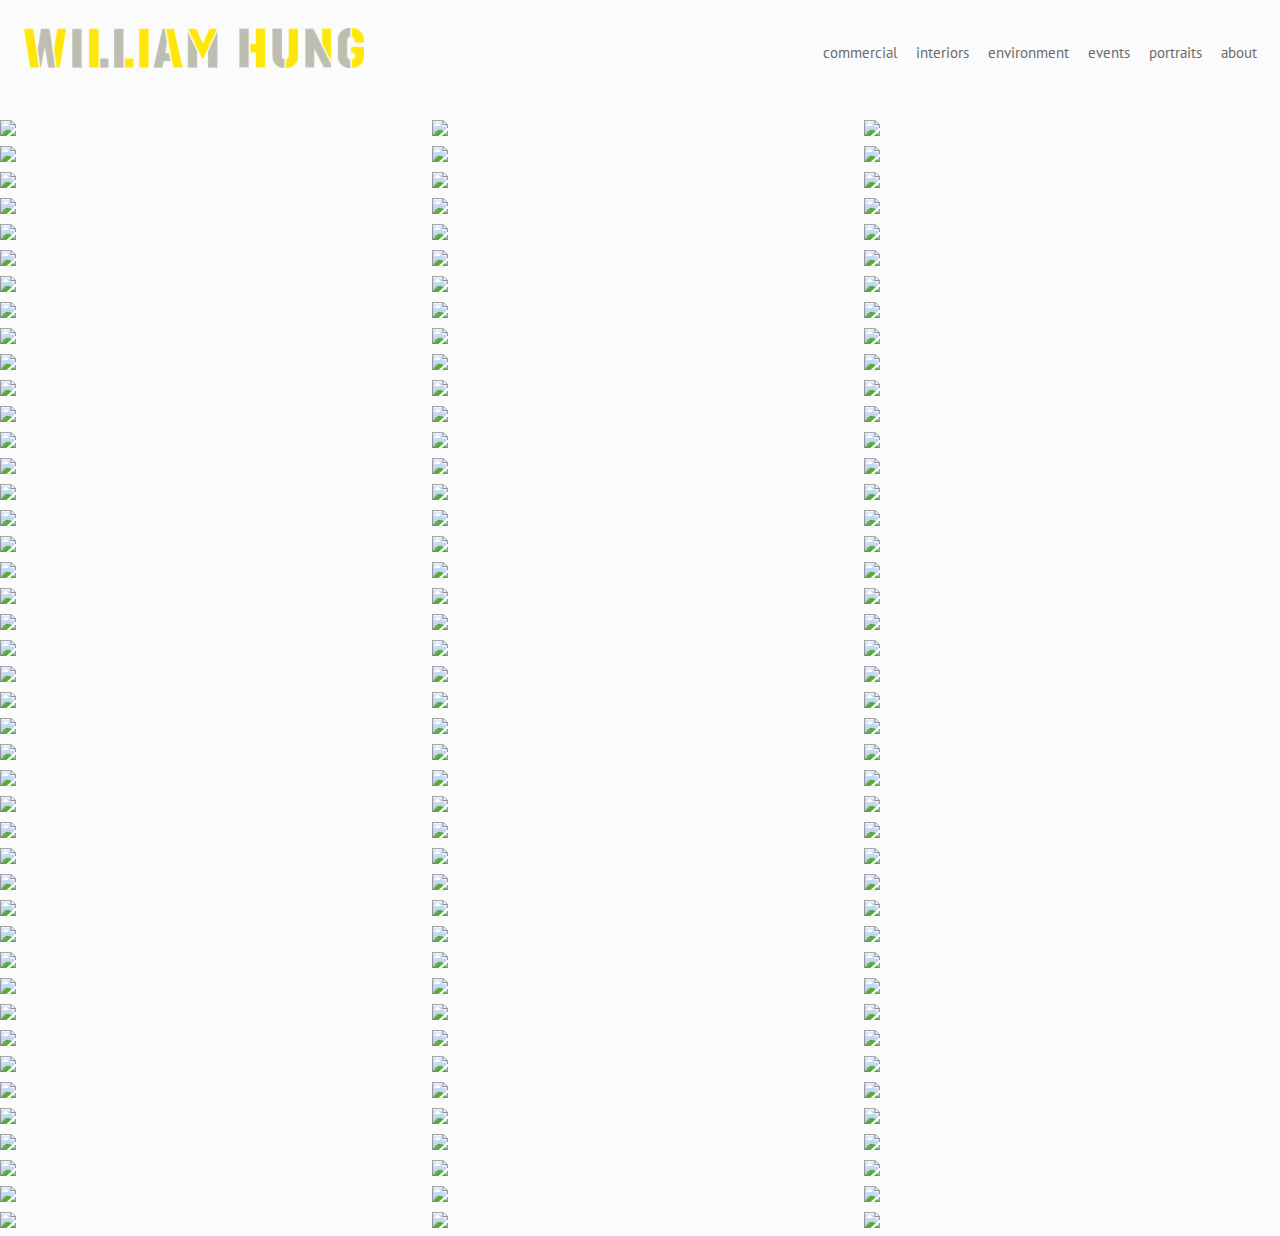
==== commit 3b821ac6: "Cloudinary - portfolio" ====
--- a/portfolio.html
+++ b/portfolio.html
@@ -1,10 +1,24 @@
 <!DOCTYPE HTML>
 <html>
   <head>
+    <meta charset="utf-8">
+    <meta name="description" content="William Hung commercial photographer in Melbourne">
     <meta name="viewport" content="width=device-width,initial-scale=1">
-    <meta charset="utf-8">
     <meta http-equiv="X-UA-Compatible" content="IE=edge,chrome=1">
-    <meta name="description" content="">
+    <meta name="description" content="William Hung is a commercial photographer based in Melbourne">
+    <link rel="canonical" href="williamhung.com.au">
+    <meta property="og:locale" content="en-US">
+    <meta property="og:type" content="website">
+    <meta property="og:title" content="William Hung Photography portfolio">
+    <meta property="og:description" content="William Hung is a commercial photographer based in Melbourne.">
+    <meta property="og:url" href="williamhung.com.au">
+    <meta property="og:site_name" href="William Hung Photography">
+    <link rel="apple-touch-icon" sizes="180x180" href="favicon/apple-touch-icon.png">
+    <link rel="icon" type="image/png" sizes="32x32" href="favicon/favicon-32x32.png">
+    <link rel="icon" type="image/png" sizes="16x16" href="favicon/favicon-16x16.png">
+    <link rel="icon" type="image/png" sizes="192x192" href="favicon/android-chrome-192x192.png">
+    <link rel="icon" type="image/png" sizes="512x512" href="favicon/android-chrome-512x512.png">
+    <link rel="shortcut icon" type="image/x-icon" href="favicon/favicon.ico">
 
     <title>William Hung Photography - Portfolio</title>
 
@@ -63,728 +77,728 @@
       <div class="masonry"> 
 
         <div class="commercial">
-          <a class="image-popup-vertical-fit" href="https://res.cloudinary.com/wwhung/image/upload/w_0.5/v1554021149/commercial/william_hung_photography_00030.jpg">
-            <img src="https://res.cloudinary.com/wwhung/image/upload/q_auto:low/w_0.5/v1554021149/commercial/william_hung_photography_00030.jpg"> 
-          </a>      
-        </div>
-
-        <div class="portraits">
-          <a class="image-popup-vertical-fit" href="https://res.cloudinary.com/wwhung/image/upload/w_0.5/v1554026202/portraits/william_hung_photography_00152.jpg">
-            <img src="https://res.cloudinary.com/wwhung/image/upload/q_auto:low/w_0.5/v1554026202/portraits/william_hung_photography_00152.jpg">
-          </a>  
-        </div>
-
-        <div class="events">
-          <a class="image-popup-vertical-fit" href="https://res.cloudinary.com/wwhung/image/upload/w_0.5/v1554024962/events/william_hung_photography_00099.jpg">
-            <img src="https://res.cloudinary.com/wwhung/image/upload/q_auto:low/w_0.5/v1554024962/events/william_hung_photography_00099.jpg"> 
-          </a>      
-        </div>
-
-        <div class="interior">
-          <a class="image-popup-vertical-fit" href="https://res.cloudinary.com/wwhung/image/upload/w_0.5/v1554025566/interiors/william_hung_photography_00129.jpg">
-            <img src="https://res.cloudinary.com/wwhung/image/upload/q_auto:low/w_0.5/v1554025566/interiors/william_hung_photography_00129.jpg">
-          </a>
-        </div>
-
-        <div class="portraits">
-          <a class="image-popup-vertical-fit" href="https://res.cloudinary.com/wwhung/image/upload/w_0.5/v1554026161/portraits/william_hung_photography_00153.jpg">
-            <img src="https://res.cloudinary.com/wwhung/image/upload/q_auto:low/w_0.5/v1554026161/portraits/william_hung_photography_00153.jpg">
-          </a>  
-        </div>
-
-        <div class="environment">
-          <a class="image-popup-vertical-fit" href="https://res.cloudinary.com/wwhung/image/upload/w_0.5/v1554024579/environment/william_hung_photography_00064.jpg">
-            <img src="https://res.cloudinary.com/wwhung/image/upload/q_auto:low/w_0.5/v1554024579/environment/william_hung_photography_00064.jpg">
-          </a>
-        </div>
-
-        <div class="events">
-          <a class="image-popup-vertical-fit" href="https://res.cloudinary.com/wwhung/image/upload/w_0.5/v1554024962/events/william_hung_photography_00100.jpg">
-            <img src="https://res.cloudinary.com/wwhung/image/upload/q_auto:low/w_0.5/v1554024962/events/william_hung_photography_00100.jpg"> 
-          </a>      
-        </div>
-
-        <div class="portraits">
-          <a class="image-popup-vertical-fit" href="https://res.cloudinary.com/wwhung/image/upload/w_0.5/v1554026123/portraits/william_hung_photography_00150.jpg">
-            <img src="https://res.cloudinary.com/wwhung/image/upload/q_auto:low/w_0.5/v1554026123/portraits/william_hung_photography_00150.jpg">
-          </a>  
-        </div>
-
-        <div class="interior">
-          <a class="image-popup-vertical-fit" href="https://res.cloudinary.com/wwhung/image/upload/w_0.5/v1554025527/interiors/william_hung_photography_00127.jpg">
-            <img src="https://res.cloudinary.com/wwhung/image/upload/q_auto:low/w_0.5/v1554025527/interiors/william_hung_photography_00127.jpg">
-          </a>
-        </div>
-
-        <div class="portraits">
-          <a class="image-popup-vertical-fit" href="https://res.cloudinary.com/wwhung/image/upload/w_0.5/v1554026121/portraits/william_hung_photography_00151.jpg">
-            <img src="https://res.cloudinary.com/wwhung/image/upload/q_auto:low/w_0.5/v1554026121/portraits/william_hung_photography_00151.jpg">
-          </a>  
-        </div>
-
-        <div class="interior">
-          <a class="image-popup-vertical-fit" href="https://res.cloudinary.com/wwhung/image/upload/w_0.5/v1554025503/interiors/william_hung_photography_00128.jpg">
-            <img src="https://res.cloudinary.com/wwhung/image/upload/q_auto:low/w_0.5/v1554025503/interiors/william_hung_photography_00128.jpg">
+          <a class="image-popup-vertical-fit" href="https://res.cloudinary.com/wwhung/image/upload/q_auto,f_auto/v1554021149/commercial/william_hung_photography_00030.jpg">
+            <img src="https://res.cloudinary.com/wwhung/image/upload/q_auto:low,f_auto,f_auto/v1554021149/commercial/william_hung_photography_00030.jpg"> 
+          </a>      
+        </div>
+
+        <div class="portraits">
+          <a class="image-popup-vertical-fit" href="https://res.cloudinary.com/wwhung/image/upload/q_auto,f_auto/v1554026202/portraits/william_hung_photography_00152.jpg">
+            <img src="https://res.cloudinary.com/wwhung/image/upload/q_auto:low,f_auto,f_auto/v1554026202/portraits/william_hung_photography_00152.jpg">
+          </a>  
+        </div>
+
+        <div class="events">
+          <a class="image-popup-vertical-fit" href="https://res.cloudinary.com/wwhung/image/upload/q_auto,f_auto/v1554024962/events/william_hung_photography_00099.jpg">
+            <img src="https://res.cloudinary.com/wwhung/image/upload/q_auto:low,f_auto,f_auto/v1554024962/events/william_hung_photography_00099.jpg"> 
+          </a>      
+        </div>
+
+        <div class="interior">
+          <a class="image-popup-vertical-fit" href="https://res.cloudinary.com/wwhung/image/upload/q_auto,f_auto/v1554025566/interiors/william_hung_photography_00129.jpg">
+            <img src="https://res.cloudinary.com/wwhung/image/upload/q_auto:low,f_auto,f_auto/v1554025566/interiors/william_hung_photography_00129.jpg">
+          </a>
+        </div>
+
+        <div class="portraits">
+          <a class="image-popup-vertical-fit" href="https://res.cloudinary.com/wwhung/image/upload/q_auto,f_auto/v1554026161/portraits/william_hung_photography_00153.jpg">
+            <img src="https://res.cloudinary.com/wwhung/image/upload/q_auto:low,f_auto,f_auto/v1554026161/portraits/william_hung_photography_00153.jpg">
+          </a>  
+        </div>
+
+        <div class="environment">
+          <a class="image-popup-vertical-fit" href="https://res.cloudinary.com/wwhung/image/upload/q_auto,f_auto/v1554024579/environment/william_hung_photography_00064.jpg">
+            <img src="https://res.cloudinary.com/wwhung/image/upload/q_auto:low,f_auto,f_auto/v1554024579/environment/william_hung_photography_00064.jpg">
+          </a>
+        </div>
+
+        <div class="events">
+          <a class="image-popup-vertical-fit" href="https://res.cloudinary.com/wwhung/image/upload/q_auto,f_auto/v1554024962/events/william_hung_photography_00100.jpg">
+            <img src="https://res.cloudinary.com/wwhung/image/upload/q_auto:low,f_auto,f_auto/v1554024962/events/william_hung_photography_00100.jpg"> 
+          </a>      
+        </div>
+
+        <div class="portraits">
+          <a class="image-popup-vertical-fit" href="https://res.cloudinary.com/wwhung/image/upload/q_auto,f_auto/v1554026123/portraits/william_hung_photography_00150.jpg">
+            <img src="https://res.cloudinary.com/wwhung/image/upload/q_auto:low,f_auto,f_auto/v1554026123/portraits/william_hung_photography_00150.jpg">
+          </a>  
+        </div>
+
+        <div class="interior">
+          <a class="image-popup-vertical-fit" href="https://res.cloudinary.com/wwhung/image/upload/q_auto,f_auto/v1554025527/interiors/william_hung_photography_00127.jpg">
+            <img src="https://res.cloudinary.com/wwhung/image/upload/q_auto:low,f_auto,f_auto/v1554025527/interiors/william_hung_photography_00127.jpg">
+          </a>
+        </div>
+
+        <div class="portraits">
+          <a class="image-popup-vertical-fit" href="https://res.cloudinary.com/wwhung/image/upload/q_auto,f_auto/v1554026121/portraits/william_hung_photography_00151.jpg">
+            <img src="https://res.cloudinary.com/wwhung/image/upload/q_auto:low,f_auto,f_auto/v1554026121/portraits/william_hung_photography_00151.jpg">
+          </a>  
+        </div>
+
+        <div class="interior">
+          <a class="image-popup-vertical-fit" href="https://res.cloudinary.com/wwhung/image/upload/q_auto,f_auto/v1554025503/interiors/william_hung_photography_00128.jpg">
+            <img src="https://res.cloudinary.com/wwhung/image/upload/q_auto:low,f_auto,f_auto/v1554025503/interiors/william_hung_photography_00128.jpg">
           </a>
         </div>
 
         <div class="commercial environment">
-          <a class="image-popup-vertical-fit" href="https://res.cloudinary.com/wwhung/image/upload/w_0.5/v1554021138/commercial/william_hung_photography_00029.jpg">
-            <img src="https://res.cloudinary.com/wwhung/image/upload/q_auto:low/w_0.5/v1554021138/commercial/william_hung_photography_00029.jpg"> 
-          </a>      
-        </div>
-
-        <div class="portraits">
-          <a class="image-popup-vertical-fit" href="https://res.cloudinary.com/wwhung/image/upload/w_0.5/v1554026116/portraits/william_hung_photography_00147.jpg">
-            <img src="https://res.cloudinary.com/wwhung/image/upload/q_auto:low/w_0.5/v1554026116/portraits/william_hung_photography_00147.jpg">
-          </a>  
-        </div>
-
-        <div class="interior">
-          <a class="image-popup-vertical-fit" href="https://res.cloudinary.com/wwhung/image/upload/w_0.5/v1554025464/interiors/william_hung_photography_00125.jpg">
-            <img src="https://res.cloudinary.com/wwhung/image/upload/q_auto:low/w_0.5/v1554025464/interiors/william_hung_photography_00125.jpg">
-          </a>
-        </div>
-
-        <div class="events">
-          <a class="image-popup-vertical-fit" href="https://res.cloudinary.com/wwhung/image/upload/w_0.5/v1554024958/events/william_hung_photography_00098.jpg">
-            <img src="https://res.cloudinary.com/wwhung/image/upload/q_auto:low/w_0.5/v1554024958/events/william_hung_photography_00098.jpg"> 
-          </a>      
-        </div>
-
-        <div class="portraits">
-          <a class="image-popup-vertical-fit" href="https://res.cloudinary.com/wwhung/image/upload/w_0.5/v1554026094/portraits/william_hung_photography_00148.jpg">
-            <img src="https://res.cloudinary.com/wwhung/image/upload/q_auto:low/w_0.5/v1554026094/portraits/william_hung_photography_00148.jpg">
-          </a>  
-        </div>
-
-        <div class="interior">
-          <a class="image-popup-vertical-fit" href="https://res.cloudinary.com/wwhung/image/upload/w_0.5/v1554025440/interiors/william_hung_photography_00123.jpg">
-            <img src="https://res.cloudinary.com/wwhung/image/upload/q_auto:low/w_0.5/v1554025440/interiors/william_hung_photography_00123.jpg">
-          </a>
-        </div>
-
-        <div class="events">
-          <a class="image-popup-vertical-fit" href="https://res.cloudinary.com/wwhung/image/upload/w_0.5/v1554024958/events/william_hung_photography_00102.jpg">
-            <img src="https://res.cloudinary.com/wwhung/image/upload/q_auto:low/w_0.5/v1554024958/events/william_hung_photography_00102.jpg"> 
-          </a>      
-        </div>
-
-        <div class="portraits">
-          <a class="image-popup-vertical-fit" href="https://res.cloudinary.com/wwhung/image/upload/w_0.5/v1554026059/portraits/william_hung_photography_00149.jpg">
-            <img src="https://res.cloudinary.com/wwhung/image/upload/q_auto:low/w_0.5/v1554026059/portraits/william_hung_photography_00149.jpg">
-          </a>  
-        </div>
-
-        <div class="environment">
-          <a class="image-popup-vertical-fit" href="https://res.cloudinary.com/wwhung/image/upload/w_0.5/v1554024540/environment/william_hung_photography_00060.jpg">
-            <img src="https://res.cloudinary.com/wwhung/image/upload/q_auto:low/w_0.5/v1554024540/environment/william_hung_photography_00060.jpg">
-          </a>
-        </div>
-
-        <div class="interior">
-          <a class="image-popup-vertical-fit" href="https://res.cloudinary.com/wwhung/image/upload/w_0.5/v1554025436/interiors/william_hung_photography_00124.jpg">
-            <img src="https://res.cloudinary.com/wwhung/image/upload/q_auto:low/w_0.5/v1554025436/interiors/william_hung_photography_00124.jpg">
-          </a>
-        </div>
-
-        <div class="portraits">
-          <a class="image-popup-vertical-fit" href="https://res.cloudinary.com/wwhung/image/upload/w_0.5/v1554026046/portraits/william_hung_photography_00144.jpg">
-            <img src="https://res.cloudinary.com/wwhung/image/upload/q_auto:low/w_0.5/v1554026046/portraits/william_hung_photography_00144.jpg">
-          </a>  
-        </div>
-
-        <div class="events">
-          <a class="image-popup-vertical-fit" href="https://res.cloudinary.com/wwhung/image/upload/w_0.5/v1554024954/events/william_hung_photography_00101.jpg">
-            <img src="https://res.cloudinary.com/wwhung/image/upload/q_auto:low/w_0.5/v1554024954/events/william_hung_photography_00101.jpg"> 
-          </a>      
-        </div>
-
-        <div class="environment">
-          <a class="image-popup-vertical-fit" href="https://res.cloudinary.com/wwhung/image/upload/w_0.5/v1554024523/environment/william_hung_photography_00062.jpg">
-            <img src="https://res.cloudinary.com/wwhung/image/upload/q_auto:low/w_0.5/v1554024523/environment/william_hung_photography_00062.jpg">
-          </a>
-        </div>
-
-        <div class="portraits">
-          <a class="image-popup-vertical-fit" href="https://res.cloudinary.com/wwhung/image/upload/w_0.5/v1554026019/portraits/william_hung_photography_00146.jpg">
-            <img src="https://res.cloudinary.com/wwhung/image/upload/q_auto:low/w_0.5/v1554026019/portraits/william_hung_photography_00146.jpg">
-          </a>  
-        </div>
-
-        <div class="events">
-          <a class="image-popup-vertical-fit" href="https://res.cloudinary.com/wwhung/image/upload/w_0.5/v1554024926/events/william_hung_photography_00097.jpg">
-            <img src="https://res.cloudinary.com/wwhung/image/upload/q_auto:low/w_0.5/v1554024926/events/william_hung_photography_00097.jpg"> 
-          </a>      
-        </div>
-
-        <div class="interior">
-          <a class="image-popup-vertical-fit" href="https://res.cloudinary.com/wwhung/image/upload/w_0.5/v1554025436/interiors/william_hung_photography_00124.jpg">
-            <img src="https://res.cloudinary.com/wwhung/image/upload/q_auto:low/w_0.5/v1554025436/interiors/william_hung_photography_00124.jpg">
-          </a>
-        </div>
-
-        <div class="portraits">
-          <a class="image-popup-vertical-fit" href="https://res.cloudinary.com/wwhung/image/upload/w_0.5/v1554026014/portraits/william_hung_photography_00145.jpg">
-            <img src="https://res.cloudinary.com/wwhung/image/upload/q_auto:low/w_0.5/v1554026014/portraits/william_hung_photography_00145.jpg">
-          </a>  
-        </div>
-
-        <div class="commercial">
-          <a class="image-popup-vertical-fit" href="https://res.cloudinary.com/wwhung/image/upload/w_0.5/v1554021133/commercial/william_hung_photography_00027.jpg">
-            <img src="https://res.cloudinary.com/wwhung/image/upload/q_auto:low/w_0.5/v1554021133/commercial/william_hung_photography_00027.jpg"> 
-          </a>      
-        </div>
-
-        <div class="events">
-          <a class="image-popup-vertical-fit" href="https://res.cloudinary.com/wwhung/image/upload/w_0.5/v1554024871/events/william_hung_photography_00094.jpg">
-            <img src="https://res.cloudinary.com/wwhung/image/upload/q_auto:low/w_0.5/v1554024871/events/william_hung_photography_00094.jpg"> 
-          </a>      
-        </div>
-
-        <div class="portraits">
-          <a class="image-popup-vertical-fit" href="https://res.cloudinary.com/wwhung/image/upload/w_0.5/v1554025972/portraits/william_hung_photography_00143.jpg">
-            <img src="https://res.cloudinary.com/wwhung/image/upload/q_auto:low/w_0.5/v1554025972/portraits/william_hung_photography_00143.jpg">
-          </a>  
-        </div>
-
-        <div class="interior">
-          <a class="image-popup-vertical-fit" href="https://res.cloudinary.com/wwhung/image/upload/w_0.5/v1554025356/interiors/william_hung_photography_00120.jpg">
-            <img src="https://res.cloudinary.com/wwhung/image/upload/q_auto:low/w_0.5/v1554025356/interiors/william_hung_photography_00120.jpg">
-          </a>
-        </div>
-
-        <div class="events">
-          <a class="image-popup-vertical-fit" href="https://res.cloudinary.com/wwhung/image/upload/w_0.5/v1554024863/events/william_hung_photography_00096.jpg">
-            <img src="https://res.cloudinary.com/wwhung/image/upload/q_auto:low/w_0.5/v1554024863/events/william_hung_photography_00096.jpg"> 
-          </a>      
-        </div>
-
-        <div class="portraits">
-          <a class="image-popup-vertical-fit" href="https://res.cloudinary.com/wwhung/image/upload/w_0.5/v1554025963/portraits/william_hung_photography_00142.jpg">
-            <img src="https://res.cloudinary.com/wwhung/image/upload/q_auto:low/w_0.5/v1554025963/portraits/william_hung_photography_00142.jpg">
-          </a>  
-        </div>
-
-        <div class="interior">
-          <a class="image-popup-vertical-fit" href="https://res.cloudinary.com/wwhung/image/upload/w_0.5/v1554025342/interiors/william_hung_photography_00122.jpg">
-            <img src="https://res.cloudinary.com/wwhung/image/upload/q_auto:low/w_0.5/v1554025342/interiors/william_hung_photography_00122.jpg">
-          </a>
-        </div>
-
-        <div class="events">
-          <a class="image-popup-vertical-fit" href="https://res.cloudinary.com/wwhung/image/upload/w_0.5/v1554024854/events/william_hung_photography_00095.jpg">
-            <img src="https://res.cloudinary.com/wwhung/image/upload/q_auto:low/w_0.5/v1554024854/events/william_hung_photography_00095.jpg"> 
-          </a>      
-        </div>
-
-        <div class="portraits">
-          <a class="image-popup-vertical-fit" href="https://res.cloudinary.com/wwhung/image/upload/w_0.5/v1554025953/portraits/william_hung_photography_00141.jpg">
-            <img src="https://res.cloudinary.com/wwhung/image/upload/q_auto:low/w_0.5/v1554025953/portraits/william_hung_photography_00141.jpg">
-          </a>  
-        </div>
-
-        <div class="interior">
-          <a class="image-popup-vertical-fit" href="https://res.cloudinary.com/wwhung/image/upload/w_0.5/v1554025339/interiors/william_hung_photography_00119.jpg">
-            <img src="https://res.cloudinary.com/wwhung/image/upload/q_auto:low/w_0.5/v1554025339/interiors/william_hung_photography_00119.jpg">
-          </a>
-        </div>
-
-        <div class="environment">
-          <a class="image-popup-vertical-fit" href="https://res.cloudinary.com/wwhung/image/upload/w_0.5/v1554024491/environment/william_hung_photography_00063.jpg">
-            <img src="https://res.cloudinary.com/wwhung/image/upload/q_auto:low/w_0.5/v1554024491/environment/william_hung_photography_00063.jpg">
-          </a>
-        </div>
-
-        <div class="portraits">
-          <a class="image-popup-vertical-fit" href="https://res.cloudinary.com/wwhung/image/upload/w_0.5/v1554025933/portraits/william_hung_photography_00137.jpg">
-            <img src="https://res.cloudinary.com/wwhung/image/upload/q_auto:low/w_0.5/v1554025933/portraits/william_hung_photography_00137.jpg">
-          </a>  
-        </div>
-
-        <div class="events">
-          <a class="image-popup-vertical-fit" href="https://res.cloudinary.com/wwhung/image/upload/w_0.5/v1554024844/events/william_hung_photography_00091.jpg">
-            <img src="https://res.cloudinary.com/wwhung/image/upload/q_auto:low/w_0.5/v1554024844/events/william_hung_photography_00091.jpg"> 
-          </a>      
-        </div>
-
-        <div class="interior">
-          <a class="image-popup-vertical-fit" href="https://res.cloudinary.com/wwhung/image/upload/w_0.5/v1554025321/interiors/william_hung_photography_00118.jpg">
-            <img src="https://res.cloudinary.com/wwhung/image/upload/q_auto:low/w_0.5/v1554025321/interiors/william_hung_photography_00118.jpg">
-          </a>
-        </div>
-
-        <div class="portraits">
-          <a class="image-popup-vertical-fit" href="https://res.cloudinary.com/wwhung/image/upload/w_0.5/v1554025930/portraits/william_hung_photography_00140.jpg">
-            <img src="https://res.cloudinary.com/wwhung/image/upload/q_auto:low/w_0.5/v1554025930/portraits/william_hung_photography_00140.jpg">
-          </a>  
-        </div>
-
-        <div class="commercial">
-          <a class="image-popup-vertical-fit" href="https://res.cloudinary.com/wwhung/image/upload/w_0.5/v1554021050/commercial/william_hung_photography_00019.jpg">
-            <img src="https://res.cloudinary.com/wwhung/image/upload/q_auto:low/w_0.5/v1554021050/commercial/william_hung_photography_00019.jpg"> 
-          </a>      
-        </div>
-
-        <div class="events">
-          <a class="image-popup-vertical-fit" href="https://res.cloudinary.com/wwhung/image/upload/w_0.5/v1554024843/events/william_hung_photography_00092.jpg">
-            <img src="https://res.cloudinary.com/wwhung/image/upload/w_0.5/v1554024843/events/william_hung_photography_00092.jpg"> 
-          </a>      
-        </div>
-
-        <div class="portraits">
-          <a class="image-popup-vertical-fit" href="https://res.cloudinary.com/wwhung/image/upload/w_0.5/v1554025930/portraits/william_hung_photography_00136.jpg">
-            <img src="https://res.cloudinary.com/wwhung/image/upload/q_auto:low/w_0.5/v1554025930/portraits/william_hung_photography_00136.jpg">
-          </a>  
-        </div>
-
-        <div class="interior">
-          <a class="image-popup-vertical-fit" href="https://res.cloudinary.com/wwhung/image/upload/w_0.5/v1554025302/interiors/william_hung_photography_00117.jpg">
-            <img src="https://res.cloudinary.com/wwhung/image/upload/q_auto:low/w_0.5/v1554025302/interiors/william_hung_photography_00117.jpg">
-          </a>
-        </div>
-
-        <div class="environment">
-          <a class="image-popup-vertical-fit" href="https://res.cloudinary.com/wwhung/image/upload/w_0.5/v1554024488/environment/william_hung_photography_00059.jpg">
-            <img src="https://res.cloudinary.com/wwhung/image/upload/q_auto:low/w_0.5/v1554024488/environment/william_hung_photography_00059.jpg">
-          </a>
-        </div>
-
-        <div class="portraits">
-          <a class="image-popup-vertical-fit" href="https://res.cloudinary.com/wwhung/image/upload/w_0.5/v1554025926/portraits/william_hung_photography_00139.jpg">
-            <img src="https://res.cloudinary.com/wwhung/image/upload/q_auto:low/w_0.5/v1554025926/portraits/william_hung_photography_00139.jpg">
-          </a>  
-        </div>
-
-        <div class="interior">
-          <a class="image-popup-vertical-fit" href="https://res.cloudinary.com/wwhung/image/upload/w_0.5/v1554025271/interiors/william_hung_photography_00116.jpg">
-            <img src="https://res.cloudinary.com/wwhung/image/upload/q_auto:low/w_0.5/v1554025271/interiors/william_hung_photography_00116.jpg">
-          </a>
-        </div>
-
-        <div class="events">
-          <a class="image-popup-vertical-fit" href="https://res.cloudinary.com/wwhung/image/upload/w_0.5/v1554024837/events/william_hung_photography_00093.jpg">
-            <img src="https://res.cloudinary.com/wwhung/image/upload/q_auto:low/w_0.5/v1554024837/events/william_hung_photography_00093.jpg"> 
-          </a>      
-        </div>
-
-        <div class="portraits">
-          <a class="image-popup-vertical-fit" href="https://res.cloudinary.com/wwhung/image/upload/w_0.5/v1554025926/portraits/william_hung_photography_00138.jpg">
-            <img src="https://res.cloudinary.com/wwhung/image/upload/q_auto:low/w_0.5/v1554025926/portraits/william_hung_photography_00138.jpg">
-          </a>  
-        </div>
-
-        <div class="interior">
-          <a class="image-popup-vertical-fit" href="https://res.cloudinary.com/wwhung/image/upload/w_0.5/v1554025255/interiors/william_hung_photography_00115.jpg">
-            <img src="https://res.cloudinary.com/wwhung/image/upload/q_auto:low/w_0.5/v1554025255/interiors/william_hung_photography_00115.jpg">
-          </a>
-        </div>
-
-        <div class="environment">
-          <a class="image-popup-vertical-fit" href="https://res.cloudinary.com/wwhung/image/upload/w_0.5/v1554024426/environment/william_hung_photography_00058.jpg">
-            <img src="https://res.cloudinary.com/wwhung/image/upload/q_auto:low/w_0.5/v1554024426/environment/william_hung_photography_00058.jpg">
-          </a>
-        </div>
-
-        <div class="portraits">
-          <a class="image-popup-vertical-fit" href="https://res.cloudinary.com/wwhung/image/upload/w_0.5/v1554025909/portraits/william_hung_photography_00135.jpg">
-            <img src="https://res.cloudinary.com/wwhung/image/upload/q_auto:low/w_0.5/v1554025909/portraits/william_hung_photography_00135.jpg">
-          </a>  
-        </div>
-
-        <div class="interior">
-          <a class="image-popup-vertical-fit" href="https://res.cloudinary.com/wwhung/image/upload/w_0.5/v1554025222/interiors/william_hung_photography_00112.jpg">
-            <img src="https://res.cloudinary.com/wwhung/image/upload/q_auto:low/w_0.5/v1554025222/interiors/william_hung_photography_00112.jpg">
-          </a>
-        </div>
-
-        <div class="events">
-          <a class="image-popup-vertical-fit" href="https://res.cloudinary.com/wwhung/image/upload/w_0.5/v1554024812/events/william_hung_photography_00090.jpg">
-            <img src="https://res.cloudinary.com/wwhung/image/upload/q_auto:low/w_0.5/v1554024812/events/william_hung_photography_00090.jpg"> 
-          </a>      
-        </div>
-
-        <div class="portraits">
-          <a class="image-popup-vertical-fit" href="https://res.cloudinary.com/wwhung/image/upload/w_0.5/v1554025904/portraits/william_hung_photography_00133.jpg">
-            <img src="https://res.cloudinary.com/wwhung/image/upload/q_auto:low/w_0.5/v1554025904/portraits/william_hung_photography_00133.jpg">
-          </a>  
-        </div>
-
-        <div class="commercial">
-          <a class="image-popup-vertical-fit" href="https://res.cloudinary.com/wwhung/image/upload/w_0.5/v1554021034/commercial/william_hung_photography_00018.jpg">
-            <img src="https://res.cloudinary.com/wwhung/image/upload/q_auto:low/w_0.5/v1554021034/commercial/william_hung_photography_00018.jpg"> 
-          </a>      
-        </div>
-
-        <div class="interior">
-          <a class="image-popup-vertical-fit" href="https://res.cloudinary.com/wwhung/image/upload/w_0.5/v1554025222/interiors/william_hung_photography_00113.jpg">
-            <img src="https://res.cloudinary.com/wwhung/image/upload/q_auto:low/w_0.5/v1554025222/interiors/william_hung_photography_00113.jpg">
-          </a>
-        </div>
-
-        <div class="portraits">
-          <a class="image-popup-vertical-fit" href="https://res.cloudinary.com/wwhung/image/upload/w_0.5/v1554025893/portraits/william_hung_photography_00134.jpg">
-            <img src="https://res.cloudinary.com/wwhung/image/upload/q_auto:low/w_0.5/v1554025893/portraits/william_hung_photography_00134.jpg">
-          </a>  
-        </div>
-
-        <div class="events">
-          <a class="image-popup-vertical-fit" href="https://res.cloudinary.com/wwhung/image/upload/w_0.5/v1554024803/events/william_hung_photography_00089.jpg">
-            <img src="https://res.cloudinary.com/wwhung/image/upload/q_auto:low/w_0.5/v1554024803/events/william_hung_photography_00089.jpg"> 
-          </a>      
-        </div>
-
-        <div class="interior">
-          <a class="image-popup-vertical-fit" href="https://res.cloudinary.com/wwhung/image/upload/w_0.5/v1554025216/interiors/william_hung_photography_00111.jpg">
-            <img src="https://res.cloudinary.com/wwhung/image/upload/q_auto:low/w_0.5/v1554025216/interiors/william_hung_photography_00111.jpg">
-          </a>
-        </div>
-
-        <div class="environment">
-          <a class="image-popup-vertical-fit" href="https://res.cloudinary.com/wwhung/image/upload/w_0.5/v1554024399/environment/william_hung_photography_00055.jpg">
-            <img src="https://res.cloudinary.com/wwhung/image/upload/q_auto:low/w_0.5/v1554024399/environment/william_hung_photography_00055.jpg">
-          </a>
-        </div>
-
-        <div class="events">
-          <a class="image-popup-vertical-fit" href="https://res.cloudinary.com/wwhung/image/upload/w_0.5/v1554024800/events/william_hung_photography_00088.jpg">
-            <img src="https://res.cloudinary.com/wwhung/image/upload/w_0.5/v1554024800/events/william_hung_photography_00088.jpg"> 
-          </a>      
-        </div>
-
-        <div class="interior">
-          <a class="image-popup-vertical-fit" href="https://res.cloudinary.com/wwhung/image/upload/w_0.5/v1554025185/interiors/william_hung_photography_00108.jpg">
-            <img src="https://res.cloudinary.com/wwhung/image/upload/q_auto:low/w_0.5/v1554025185/interiors/william_hung_photography_00108.jpg">
-          </a>
-        </div>
-
-        <div class="events">
-          <a class="image-popup-vertical-fit" href="https://res.cloudinary.com/wwhung/image/upload/w_0.5/v1554024767/events/william_hung_photography_00087.jpg" width="1076" height="1128">
-            <img src="https://res.cloudinary.com/wwhung/image/upload/q_auto:low/w_0.5/v1554024767/events/william_hung_photography_00087.jpg"> 
-          </a>      
-        </div>
-
-        <div class="interior">
-          <a class="image-popup-vertical-fit" href="https://res.cloudinary.com/wwhung/image/upload/w_0.5/v1554025164/interiors/william_hung_photography_00110.jpg">
-            <img src="https://res.cloudinary.com/wwhung/image/upload/w_0.5/v1554025164/interiors/william_hung_photography_00110.jpg">
-          </a>
-        </div>
-
-        <div class="commercial">
-          <a class="image-popup-vertical-fit" href="https://res.cloudinary.com/wwhung/image/upload/w_0.5/v1554021033/commercial/william_hung_photography_00026.jpg">
-            <img src="https://res.cloudinary.com/wwhung/image/upload/q_auto:low/w_0.5/v1554021033/commercial/william_hung_photography_00026.jpg">
-          </a>      
-        </div>
-
-        <div class="environment">
-          <a class="image-popup-vertical-fit" href="https://res.cloudinary.com/wwhung/image/upload/w_0.5/v1554024399/environment/william_hung_photography_00057.jpg">
-            <img src="https://res.cloudinary.com/wwhung/image/upload/q_auto:low/w_0.5/v1554024399/environment/william_hung_photography_00057.jpg">
-          </a>
-        </div>
-
-        <div class="interior">
-          <a class="image-popup-vertical-fit" href="https://res.cloudinary.com/wwhung/image/upload/w_0.5/v1554025157/interiors/william_hung_photography_00107.jpg">
-            <img src="https://res.cloudinary.com/wwhung/image/upload/q_auto:low/w_0.5/v1554025157/interiors/william_hung_photography_00107.jpg">
-          </a>
-        </div>
-
-        <div class="events">
-          <a class="image-popup-vertical-fit" href="https://res.cloudinary.com/wwhung/image/upload/w_0.5/v1554024766/events/william_hung_photography_00085.jpg">
-            <img src="https://res.cloudinary.com/wwhung/image/upload/q_auto:low/w_0.5/v1554024766/events/william_hung_photography_00085.jpg"> 
-          </a>      
-        </div>
-
-        <div class="environment">
-          <a class="image-popup-vertical-fit" href="https://res.cloudinary.com/wwhung/image/upload/w_0.5/v1554024393/environment/william_hung_photography_00056.jpg">
-            <img src="https://res.cloudinary.com/wwhung/image/upload/q_auto:low/w_0.5/v1554024393/environment/william_hung_photography_00056.jpg">
+          <a class="image-popup-vertical-fit" href="https://res.cloudinary.com/wwhung/image/upload/q_auto,f_auto/v1554021138/commercial/william_hung_photography_00029.jpg">
+            <img src="https://res.cloudinary.com/wwhung/image/upload/q_auto:low,f_auto,f_auto/v1554021138/commercial/william_hung_photography_00029.jpg"> 
+          </a>      
+        </div>
+
+        <div class="portraits">
+          <a class="image-popup-vertical-fit" href="https://res.cloudinary.com/wwhung/image/upload/q_auto,f_auto/v1554026116/portraits/william_hung_photography_00147.jpg">
+            <img src="https://res.cloudinary.com/wwhung/image/upload/q_auto:low,f_auto,f_auto/v1554026116/portraits/william_hung_photography_00147.jpg">
+          </a>  
+        </div>
+
+        <div class="interior">
+          <a class="image-popup-vertical-fit" href="https://res.cloudinary.com/wwhung/image/upload/q_auto,f_auto/v1554025464/interiors/william_hung_photography_00125.jpg">
+            <img src="https://res.cloudinary.com/wwhung/image/upload/q_auto:low,f_auto,f_auto/v1554025464/interiors/william_hung_photography_00125.jpg">
+          </a>
+        </div>
+
+        <div class="events">
+          <a class="image-popup-vertical-fit" href="https://res.cloudinary.com/wwhung/image/upload/q_auto,f_auto/v1554024958/events/william_hung_photography_00098.jpg">
+            <img src="https://res.cloudinary.com/wwhung/image/upload/q_auto:low,f_auto,f_auto/v1554024958/events/william_hung_photography_00098.jpg"> 
+          </a>      
+        </div>
+
+        <div class="portraits">
+          <a class="image-popup-vertical-fit" href="https://res.cloudinary.com/wwhung/image/upload/q_auto,f_auto/v1554026094/portraits/william_hung_photography_00148.jpg">
+            <img src="https://res.cloudinary.com/wwhung/image/upload/q_auto:low,f_auto,f_auto/v1554026094/portraits/william_hung_photography_00148.jpg">
+          </a>  
+        </div>
+
+        <div class="interior">
+          <a class="image-popup-vertical-fit" href="https://res.cloudinary.com/wwhung/image/upload/q_auto,f_auto/v1554025440/interiors/william_hung_photography_00123.jpg">
+            <img src="https://res.cloudinary.com/wwhung/image/upload/q_auto:low,f_auto,f_auto/v1554025440/interiors/william_hung_photography_00123.jpg">
+          </a>
+        </div>
+
+        <div class="events">
+          <a class="image-popup-vertical-fit" href="https://res.cloudinary.com/wwhung/image/upload/q_auto,f_auto/v1554024958/events/william_hung_photography_00102.jpg">
+            <img src="https://res.cloudinary.com/wwhung/image/upload/q_auto:low,f_auto/q_auto,f_auto/v1554024958/events/william_hung_photography_00102.jpg"> 
+          </a>      
+        </div>
+
+        <div class="portraits">
+          <a class="image-popup-vertical-fit" href="https://res.cloudinary.com/wwhung/image/upload/q_auto,f_auto/v1554026059/portraits/william_hung_photography_00149.jpg">
+            <img src="https://res.cloudinary.com/wwhung/image/upload/q_auto:low,f_auto,f_auto/v1554026059/portraits/william_hung_photography_00149.jpg">
+          </a>  
+        </div>
+
+        <div class="environment">
+          <a class="image-popup-vertical-fit" href="https://res.cloudinary.com/wwhung/image/upload/q_auto,f_auto/v1554024540/environment/william_hung_photography_00060.jpg">
+            <img src="https://res.cloudinary.com/wwhung/image/upload/q_auto:low,f_auto,f_auto/v1554024540/environment/william_hung_photography_00060.jpg">
+          </a>
+        </div>
+
+        <div class="interior">
+          <a class="image-popup-vertical-fit" href="https://res.cloudinary.com/wwhung/image/upload/q_auto,f_auto/v1554025436/interiors/william_hung_photography_00124.jpg">
+            <img src="https://res.cloudinary.com/wwhung/image/upload/q_auto:low,f_auto,f_auto/v1554025436/interiors/william_hung_photography_00124.jpg">
+          </a>
+        </div>
+
+        <div class="portraits">
+          <a class="image-popup-vertical-fit" href="https://res.cloudinary.com/wwhung/image/upload/q_auto,f_auto/v1554026046/portraits/william_hung_photography_00144.jpg">
+            <img src="https://res.cloudinary.com/wwhung/image/upload/q_auto:low,f_auto,f_auto/v1554026046/portraits/william_hung_photography_00144.jpg">
+          </a>  
+        </div>
+
+        <div class="events">
+          <a class="image-popup-vertical-fit" href="https://res.cloudinary.com/wwhung/image/upload/q_auto,f_auto/v1554024954/events/william_hung_photography_00101.jpg">
+            <img src="https://res.cloudinary.com/wwhung/image/upload/q_auto:low,f_auto,f_auto/v1554024954/events/william_hung_photography_00101.jpg"> 
+          </a>      
+        </div>
+
+        <div class="environment">
+          <a class="image-popup-vertical-fit" href="https://res.cloudinary.com/wwhung/image/upload/q_auto,f_auto/v1554024523/environment/william_hung_photography_00062.jpg">
+            <img src="https://res.cloudinary.com/wwhung/image/upload/q_auto:low,f_auto,f_auto/v1554024523/environment/william_hung_photography_00062.jpg">
+          </a>
+        </div>
+
+        <div class="portraits">
+          <a class="image-popup-vertical-fit" href="https://res.cloudinary.com/wwhung/image/upload/q_auto,f_auto/v1554026019/portraits/william_hung_photography_00146.jpg">
+            <img src="https://res.cloudinary.com/wwhung/image/upload/q_auto:low,f_auto,f_auto/v1554026019/portraits/william_hung_photography_00146.jpg">
+          </a>  
+        </div>
+
+        <div class="events">
+          <a class="image-popup-vertical-fit" href="https://res.cloudinary.com/wwhung/image/upload/q_auto,f_auto/v1554024926/events/william_hung_photography_00097.jpg">
+            <img src="https://res.cloudinary.com/wwhung/image/upload/q_auto:low,f_auto,f_auto/v1554024926/events/william_hung_photography_00097.jpg"> 
+          </a>      
+        </div>
+
+        <div class="interior">
+          <a class="image-popup-vertical-fit" href="https://res.cloudinary.com/wwhung/image/upload/q_auto,f_auto/v1554025436/interiors/william_hung_photography_00124.jpg">
+            <img src="https://res.cloudinary.com/wwhung/image/upload/q_auto:low,f_auto,f_auto/v1554025436/interiors/william_hung_photography_00124.jpg">
+          </a>
+        </div>
+
+        <div class="portraits">
+          <a class="image-popup-vertical-fit" href="https://res.cloudinary.com/wwhung/image/upload/q_auto,f_auto/v1554026014/portraits/william_hung_photography_00145.jpg">
+            <img src="https://res.cloudinary.com/wwhung/image/upload/q_auto:low,f_auto,f_auto/v1554026014/portraits/william_hung_photography_00145.jpg">
+          </a>  
+        </div>
+
+        <div class="commercial">
+          <a class="image-popup-vertical-fit" href="https://res.cloudinary.com/wwhung/image/upload/q_auto,f_auto/v1554021133/commercial/william_hung_photography_00027.jpg">
+            <img src="https://res.cloudinary.com/wwhung/image/upload/q_auto:low,f_auto,f_auto/v1554021133/commercial/william_hung_photography_00027.jpg"> 
+          </a>      
+        </div>
+
+        <div class="events">
+          <a class="image-popup-vertical-fit" href="https://res.cloudinary.com/wwhung/image/upload/q_auto,f_auto/v1554024871/events/william_hung_photography_00094.jpg">
+            <img src="https://res.cloudinary.com/wwhung/image/upload/q_auto:low,f_auto,f_auto/v1554024871/events/william_hung_photography_00094.jpg"> 
+          </a>      
+        </div>
+
+        <div class="portraits">
+          <a class="image-popup-vertical-fit" href="https://res.cloudinary.com/wwhung/image/upload/q_auto,f_auto/v1554025972/portraits/william_hung_photography_00143.jpg">
+            <img src="https://res.cloudinary.com/wwhung/image/upload/q_auto:low,f_auto,f_auto/v1554025972/portraits/william_hung_photography_00143.jpg">
+          </a>  
+        </div>
+
+        <div class="interior">
+          <a class="image-popup-vertical-fit" href="https://res.cloudinary.com/wwhung/image/upload/q_auto,f_auto/v1554025356/interiors/william_hung_photography_00120.jpg">
+            <img src="https://res.cloudinary.com/wwhung/image/upload/q_auto:low,f_auto,f_auto/v1554025356/interiors/william_hung_photography_00120.jpg">
+          </a>
+        </div>
+
+        <div class="events">
+          <a class="image-popup-vertical-fit" href="https://res.cloudinary.com/wwhung/image/upload/q_auto,f_auto/v1554024863/events/william_hung_photography_00096.jpg">
+            <img src="https://res.cloudinary.com/wwhung/image/upload/q_auto:low,f_auto,f_auto/v1554024863/events/william_hung_photography_00096.jpg"> 
+          </a>      
+        </div>
+
+        <div class="portraits">
+          <a class="image-popup-vertical-fit" href="https://res.cloudinary.com/wwhung/image/upload/q_auto,f_auto/v1554025963/portraits/william_hung_photography_00142.jpg">
+            <img src="https://res.cloudinary.com/wwhung/image/upload/q_auto:low,f_auto,f_auto/v1554025963/portraits/william_hung_photography_00142.jpg">
+          </a>  
+        </div>
+
+        <div class="interior">
+          <a class="image-popup-vertical-fit" href="https://res.cloudinary.com/wwhung/image/upload/q_auto,f_auto/v1554025342/interiors/william_hung_photography_00122.jpg">
+            <img src="https://res.cloudinary.com/wwhung/image/upload/q_auto:low,f_auto,f_auto/v1554025342/interiors/william_hung_photography_00122.jpg">
+          </a>
+        </div>
+
+        <div class="events">
+          <a class="image-popup-vertical-fit" href="https://res.cloudinary.com/wwhung/image/upload/q_auto,f_auto/v1554024854/events/william_hung_photography_00095.jpg">
+            <img src="https://res.cloudinary.com/wwhung/image/upload/q_auto:low,f_auto,f_auto/v1554024854/events/william_hung_photography_00095.jpg"> 
+          </a>      
+        </div>
+
+        <div class="portraits">
+          <a class="image-popup-vertical-fit" href="https://res.cloudinary.com/wwhung/image/upload/q_auto,f_auto/v1554025953/portraits/william_hung_photography_00141.jpg">
+            <img src="https://res.cloudinary.com/wwhung/image/upload/q_auto:low,f_auto,f_auto/v1554025953/portraits/william_hung_photography_00141.jpg">
+          </a>  
+        </div>
+
+        <div class="interior">
+          <a class="image-popup-vertical-fit" href="https://res.cloudinary.com/wwhung/image/upload/q_auto,f_auto/v1554025339/interiors/william_hung_photography_00119.jpg">
+            <img src="https://res.cloudinary.com/wwhung/image/upload/q_auto:low,f_auto,f_auto/v1554025339/interiors/william_hung_photography_00119.jpg">
+          </a>
+        </div>
+
+        <div class="environment">
+          <a class="image-popup-vertical-fit" href="https://res.cloudinary.com/wwhung/image/upload/q_auto,f_auto/v1554024491/environment/william_hung_photography_00063.jpg">
+            <img src="https://res.cloudinary.com/wwhung/image/upload/q_auto:low,f_auto,f_auto/v1554024491/environment/william_hung_photography_00063.jpg">
+          </a>
+        </div>
+
+        <div class="portraits">
+          <a class="image-popup-vertical-fit" href="https://res.cloudinary.com/wwhung/image/upload/q_auto,f_auto/v1554025933/portraits/william_hung_photography_00137.jpg">
+            <img src="https://res.cloudinary.com/wwhung/image/upload/q_auto:low,f_auto,f_auto/v1554025933/portraits/william_hung_photography_00137.jpg">
+          </a>  
+        </div>
+
+        <div class="events">
+          <a class="image-popup-vertical-fit" href="https://res.cloudinary.com/wwhung/image/upload/q_auto,f_auto/v1554024844/events/william_hung_photography_00091.jpg">
+            <img src="https://res.cloudinary.com/wwhung/image/upload/q_auto:low,f_auto,f_auto/v1554024844/events/william_hung_photography_00091.jpg"> 
+          </a>      
+        </div>
+
+        <div class="interior">
+          <a class="image-popup-vertical-fit" href="https://res.cloudinary.com/wwhung/image/upload/q_auto,f_auto/v1554025321/interiors/william_hung_photography_00118.jpg">
+            <img src="https://res.cloudinary.com/wwhung/image/upload/q_auto:low,f_auto,f_auto/v1554025321/interiors/william_hung_photography_00118.jpg">
+          </a>
+        </div>
+
+        <div class="portraits">
+          <a class="image-popup-vertical-fit" href="https://res.cloudinary.com/wwhung/image/upload/q_auto,f_auto/v1554025930/portraits/william_hung_photography_00140.jpg">
+            <img src="https://res.cloudinary.com/wwhung/image/upload/q_auto:low,f_auto,f_auto/v1554025930/portraits/william_hung_photography_00140.jpg">
+          </a>  
+        </div>
+
+        <div class="commercial">
+          <a class="image-popup-vertical-fit" href="https://res.cloudinary.com/wwhung/image/upload/q_auto,f_auto/v1554021050/commercial/william_hung_photography_00019.jpg">
+            <img src="https://res.cloudinary.com/wwhung/image/upload/q_auto:low,f_auto/q_auto:low,f_auto,f_auto/v1554021050/commercial/william_hung_photography_00019.jpg"> 
+          </a>      
+        </div>
+
+        <div class="events">
+          <a class="image-popup-vertical-fit" href="https://res.cloudinary.com/wwhung/image/upload/q_auto,f_auto/v1554024843/events/william_hung_photography_00092.jpg">
+            <img src="https://res.cloudinary.com/wwhung/image/upload/q_auto:low,f_auto,f_auto/v1554024843/events/william_hung_photography_00092.jpg"> 
+          </a>      
+        </div>
+
+        <div class="portraits">
+          <a class="image-popup-vertical-fit" href="https://res.cloudinary.com/wwhung/image/upload/q_auto,f_auto/v1554025930/portraits/william_hung_photography_00136.jpg">
+            <img src="https://res.cloudinary.com/wwhung/image/upload/q_auto:low,f_auto/q_auto,f_auto/v1554025930/portraits/william_hung_photography_00136.jpg">
+          </a>  
+        </div>
+
+        <div class="interior">
+          <a class="image-popup-vertical-fit" href="https://res.cloudinary.com/wwhung/image/upload/q_auto,f_auto/v1554025302/interiors/william_hung_photography_00117.jpg">
+            <img src="https://res.cloudinary.com/wwhung/image/upload/q_auto:low,f_auto/q_auto,f_auto/v1554025302/interiors/william_hung_photography_00117.jpg">
+          </a>
+        </div>
+
+        <div class="environment">
+          <a class="image-popup-vertical-fit" href="https://res.cloudinary.com/wwhung/image/upload/q_auto,f_auto/v1554024488/environment/william_hung_photography_00059.jpg">
+            <img src="https://res.cloudinary.com/wwhung/image/upload/q_auto:low,f_auto/q_auto,f_auto/v1554024488/environment/william_hung_photography_00059.jpg">
+          </a>
+        </div>
+
+        <div class="portraits">
+          <a class="image-popup-vertical-fit" href="https://res.cloudinary.com/wwhung/image/upload/q_auto,f_auto/v1554025926/portraits/william_hung_photography_00139.jpg">
+            <img src="https://res.cloudinary.com/wwhung/image/upload/q_auto:low,f_auto/q_auto,f_auto/v1554025926/portraits/william_hung_photography_00139.jpg">
+          </a>  
+        </div>
+
+        <div class="interior">
+          <a class="image-popup-vertical-fit" href="https://res.cloudinary.com/wwhung/image/upload/q_auto,f_auto/v1554025271/interiors/william_hung_photography_00116.jpg">
+            <img src="https://res.cloudinary.com/wwhung/image/upload/q_auto:low,f_auto/q_auto,f_auto/v1554025271/interiors/william_hung_photography_00116.jpg">
+          </a>
+        </div>
+
+        <div class="events">
+          <a class="image-popup-vertical-fit" href="https://res.cloudinary.com/wwhung/image/upload/q_auto,f_auto/v1554024837/events/william_hung_photography_00093.jpg">
+            <img src="https://res.cloudinary.com/wwhung/image/upload/q_auto:low,f_auto/q_auto,f_auto/v1554024837/events/william_hung_photography_00093.jpg"> 
+          </a>      
+        </div>
+
+        <div class="portraits">
+          <a class="image-popup-vertical-fit" href="https://res.cloudinary.com/wwhung/image/upload/q_auto,f_auto/v1554025926/portraits/william_hung_photography_00138.jpg">
+            <img src="https://res.cloudinary.com/wwhung/image/upload/q_auto:low,f_auto/q_auto,f_auto/v1554025926/portraits/william_hung_photography_00138.jpg">
+          </a>  
+        </div>
+
+        <div class="interior">
+          <a class="image-popup-vertical-fit" href="https://res.cloudinary.com/wwhung/image/upload/q_auto,f_auto/v1554025255/interiors/william_hung_photography_00115.jpg">
+            <img src="https://res.cloudinary.com/wwhung/image/upload/q_auto:low,f_auto/q_auto,f_auto/v1554025255/interiors/william_hung_photography_00115.jpg">
+          </a>
+        </div>
+
+        <div class="environment">
+          <a class="image-popup-vertical-fit" href="https://res.cloudinary.com/wwhung/image/upload/q_auto,f_auto/v1554024426/environment/william_hung_photography_00058.jpg">
+            <img src="https://res.cloudinary.com/wwhung/image/upload/q_auto:low,f_auto/q_auto,f_auto/v1554024426/environment/william_hung_photography_00058.jpg">
+          </a>
+        </div>
+
+        <div class="portraits">
+          <a class="image-popup-vertical-fit" href="https://res.cloudinary.com/wwhung/image/upload/q_auto,f_auto/v1554025909/portraits/william_hung_photography_00135.jpg">
+            <img src="https://res.cloudinary.com/wwhung/image/upload/q_auto:low,f_auto/q_auto,f_auto/v1554025909/portraits/william_hung_photography_00135.jpg">
+          </a>  
+        </div>
+
+        <div class="interior">
+          <a class="image-popup-vertical-fit" href="https://res.cloudinary.com/wwhung/image/upload/q_auto,f_auto/v1554025222/interiors/william_hung_photography_00112.jpg">
+            <img src="https://res.cloudinary.com/wwhung/image/upload/q_auto:low,f_auto/q_auto,f_auto/v1554025222/interiors/william_hung_photography_00112.jpg">
+          </a>
+        </div>
+
+        <div class="events">
+          <a class="image-popup-vertical-fit" href="https://res.cloudinary.com/wwhung/image/upload/q_auto,f_auto/v1554024812/events/william_hung_photography_00090.jpg">
+            <img src="https://res.cloudinary.com/wwhung/image/upload/q_auto:low,f_auto/q_auto,f_auto/v1554024812/events/william_hung_photography_00090.jpg"> 
+          </a>      
+        </div>
+
+        <div class="portraits">
+          <a class="image-popup-vertical-fit" href="https://res.cloudinary.com/wwhung/image/upload/q_auto,f_auto/v1554025904/portraits/william_hung_photography_00133.jpg">
+            <img src="https://res.cloudinary.com/wwhung/image/upload/q_auto:low,f_auto/q_auto,f_auto/v1554025904/portraits/william_hung_photography_00133.jpg">
+          </a>  
+        </div>
+
+        <div class="commercial">
+          <a class="image-popup-vertical-fit" href="https://res.cloudinary.com/wwhung/image/upload/q_auto,f_auto/v1554021034/commercial/william_hung_photography_00018.jpg">
+            <img src="https://res.cloudinary.com/wwhung/image/upload/q_auto:low,f_auto/q_auto,f_auto/v1554021034/commercial/william_hung_photography_00018.jpg"> 
+          </a>      
+        </div>
+
+        <div class="interior">
+          <a class="image-popup-vertical-fit" href="https://res.cloudinary.com/wwhung/image/upload/q_auto,f_auto/v1554025222/interiors/william_hung_photography_00113.jpg">
+            <img src="https://res.cloudinary.com/wwhung/image/upload/q_auto:low,f_auto/q_auto,f_auto/v1554025222/interiors/william_hung_photography_00113.jpg">
+          </a>
+        </div>
+
+        <div class="portraits">
+          <a class="image-popup-vertical-fit" href="https://res.cloudinary.com/wwhung/image/upload/q_auto,f_auto/v1554025893/portraits/william_hung_photography_00134.jpg">
+            <img src="https://res.cloudinary.com/wwhung/image/upload/q_auto:low,f_auto/q_auto,f_auto/v1554025893/portraits/william_hung_photography_00134.jpg">
+          </a>  
+        </div>
+
+        <div class="events">
+          <a class="image-popup-vertical-fit" href="https://res.cloudinary.com/wwhung/image/upload/q_auto,f_auto/v1554024803/events/william_hung_photography_00089.jpg">
+            <img src="https://res.cloudinary.com/wwhung/image/upload/q_auto:low,f_auto/q_auto,f_auto/v1554024803/events/william_hung_photography_00089.jpg"> 
+          </a>      
+        </div>
+
+        <div class="interior">
+          <a class="image-popup-vertical-fit" href="https://res.cloudinary.com/wwhung/image/upload/q_auto,f_auto/v1554025216/interiors/william_hung_photography_00111.jpg">
+            <img src="https://res.cloudinary.com/wwhung/image/upload/q_auto:low,f_auto/q_auto,f_auto/v1554025216/interiors/william_hung_photography_00111.jpg">
+          </a>
+        </div>
+
+        <div class="environment">
+          <a class="image-popup-vertical-fit" href="https://res.cloudinary.com/wwhung/image/upload/q_auto,f_auto/v1554024399/environment/william_hung_photography_00055.jpg">
+            <img src="https://res.cloudinary.com/wwhung/image/upload/q_auto:low,f_auto/q_auto,f_auto/v1554024399/environment/william_hung_photography_00055.jpg">
+          </a>
+        </div>
+
+        <div class="events">
+          <a class="image-popup-vertical-fit" href="https://res.cloudinary.com/wwhung/image/upload/q_auto,f_auto/v1554024800/events/william_hung_photography_00088.jpg">
+            <img src="https://res.cloudinary.com/wwhung/image/upload/q_auto,f_auto/v1554024800/events/william_hung_photography_00088.jpg"> 
+          </a>      
+        </div>
+
+        <div class="interior">
+          <a class="image-popup-vertical-fit" href="https://res.cloudinary.com/wwhung/image/upload/q_auto,f_auto/v1554025185/interiors/william_hung_photography_00108.jpg">
+            <img src="https://res.cloudinary.com/wwhung/image/upload/q_auto:low,f_auto/q_auto,f_auto/v1554025185/interiors/william_hung_photography_00108.jpg">
+          </a>
+        </div>
+
+        <div class="events">
+          <a class="image-popup-vertical-fit" href="https://res.cloudinary.com/wwhung/image/upload/q_auto,f_auto/v1554024767/events/william_hung_photography_00087.jpg" width="1076" height="1128">
+            <img src="https://res.cloudinary.com/wwhung/image/upload/q_auto:low,f_auto/q_auto,f_auto/v1554024767/events/william_hung_photography_00087.jpg"> 
+          </a>      
+        </div>
+
+        <div class="interior">
+          <a class="image-popup-vertical-fit" href="https://res.cloudinary.com/wwhung/image/upload/q_auto,f_auto/v1554025164/interiors/william_hung_photography_00110.jpg">
+            <img src="https://res.cloudinary.com/wwhung/image/upload/q_auto,f_auto/v1554025164/interiors/william_hung_photography_00110.jpg">
+          </a>
+        </div>
+
+        <div class="commercial">
+          <a class="image-popup-vertical-fit" href="https://res.cloudinary.com/wwhung/image/upload/q_auto,f_auto/v1554021033/commercial/william_hung_photography_00026.jpg">
+            <img src="https://res.cloudinary.com/wwhung/image/upload/q_auto:low,f_auto/q_auto,f_auto/v1554021033/commercial/william_hung_photography_00026.jpg">
+          </a>      
+        </div>
+
+        <div class="environment">
+          <a class="image-popup-vertical-fit" href="https://res.cloudinary.com/wwhung/image/upload/q_auto,f_auto/v1554024399/environment/william_hung_photography_00057.jpg">
+            <img src="https://res.cloudinary.com/wwhung/image/upload/q_auto:low,f_auto/q_auto,f_auto/v1554024399/environment/william_hung_photography_00057.jpg">
+          </a>
+        </div>
+
+        <div class="interior">
+          <a class="image-popup-vertical-fit" href="https://res.cloudinary.com/wwhung/image/upload/q_auto,f_auto/v1554025157/interiors/william_hung_photography_00107.jpg">
+            <img src="https://res.cloudinary.com/wwhung/image/upload/q_auto:low,f_auto/q_auto,f_auto/v1554025157/interiors/william_hung_photography_00107.jpg">
+          </a>
+        </div>
+
+        <div class="events">
+          <a class="image-popup-vertical-fit" href="https://res.cloudinary.com/wwhung/image/upload/q_auto,f_auto/v1554024766/events/william_hung_photography_00085.jpg">
+            <img src="https://res.cloudinary.com/wwhung/image/upload/q_auto:low,f_auto/q_auto,f_auto/v1554024766/events/william_hung_photography_00085.jpg"> 
+          </a>      
+        </div>
+
+        <div class="environment">
+          <a class="image-popup-vertical-fit" href="https://res.cloudinary.com/wwhung/image/upload/q_auto,f_auto/v1554024393/environment/william_hung_photography_00056.jpg">
+            <img src="https://res.cloudinary.com/wwhung/image/upload/q_auto:low,f_auto/w_445,h_296,c_scale/v1554024393/environment/william_hung_photography_00056.jpg">
           </a>
         </div>
         
         <div class="interior">
-          <a class="image-popup-vertical-fit" href="https://res.cloudinary.com/wwhung/image/upload/w_0.5/v1554025155/interiors/william_hung_photography_00109.jpg">
-            <img src="https://res.cloudinary.com/wwhung/image/upload/q_auto:low/w_0.5/v1554025155/interiors/william_hung_photography_00109.jpg">
-          </a>
-        </div>
-
-        <div class="events">
-          <a class="image-popup-vertical-fit" href="https://res.cloudinary.com/wwhung/image/upload/w_0.5/v1554024762/events/william_hung_photography_00084.jpg">
-            <img src="https://res.cloudinary.com/wwhung/image/upload/q_auto:low/w_0.5/v1554024762/events/william_hung_photography_00084.jpg"> 
-          </a>      
-        </div>
-
-        <div class="interior">
-          <a class="image-popup-vertical-fit" href="https://res.cloudinary.com/wwhung/image/upload/w_0.5/v1554025137/interiors/william_hung_photography_00105.jpg">
-            <img src="https://res.cloudinary.com/wwhung/image/upload/q_auto:low/w_0.5/v1554025137/interiors/william_hung_photography_00105.jpg">
-          </a>
-        </div>
-
-        <div class="events">
-          <a class="image-popup-vertical-fit" href="https://res.cloudinary.com/wwhung/image/upload/w_0.5/v1554024765/events/william_hung_photography_00083.jpg">
-            <img src="https://res.cloudinary.com/wwhung/image/upload/q_auto:low/w_0.5/v1554024765/events/william_hung_photography_00083.jpg"> 
-          </a>      
-        </div>
-
-        <div class="environment">
-          <a class="image-popup-vertical-fit" href="https://res.cloudinary.com/wwhung/image/upload/w_0.5/v1554024375/environment/william_hung_photography_00054.jpg" width="1076" height="1128">
-            <img src="https://res.cloudinary.com/wwhung/image/upload/q_auto:low/w_0.5/v1554024375/environment/william_hung_photography_00054.jpg">
-          </a>
-        </div>
-
-        <div class="commercial">
-          <a class="image-popup-vertical-fit" href="https://res.cloudinary.com/wwhung/image/upload/w_0.5/v1554021061/commercial/william_hung_photography_00028.jpg">
-            <img src="https://res.cloudinary.com/wwhung/image/upload/q_auto:low/w_0.5/v1554021061/commercial/william_hung_photography_00028.jpg"> 
-          </a>      
-        </div>
-
-        <div class="interior">
-          <a class="image-popup-vertical-fit" href="https://res.cloudinary.com/wwhung/image/upload/w_0.5/v1554025134/interiors/william_hung_photography_00106.jpg">
-            <img src="https://res.cloudinary.com/wwhung/image/upload/q_auto:low/w_0.5/v1554025134/interiors/william_hung_photography_00106.jpg">
-          </a>
-        </div>
-
-        <div class="events">
-          <a class="image-popup-vertical-fit" href="https://res.cloudinary.com/wwhung/image/upload/w_0.5/v1554024755/events/william_hung_photography_00086.jpg">
-            <img src="https://res.cloudinary.com/wwhung/image/upload/q_auto:low/w_0.5/v1554024755/events/william_hung_photography_00086.jpg"> 
-          </a>      
-        </div>
-
-        <div class="environment">
-          <a class="image-popup-vertical-fit" href="https://res.cloudinary.com/wwhung/image/upload/w_0.5/v1554024322/environment/william_hung_photography_00049.jpg">
-            <img src="https://res.cloudinary.com/wwhung/image/upload/q_auto:low/w_0.5/v1554024322/environment/william_hung_photography_00049.jpg">
-          </a>
-        </div>
-
-        <div class="interior">
-          <a class="image-popup-vertical-fit" href="https://res.cloudinary.com/wwhung/image/upload/w_0.5/v1554025116/interiors/william_hung_photography_00104.jpg">
-            <img src="https://res.cloudinary.com/wwhung/image/upload/q_auto:low/w_0.5/v1554025116/interiors/william_hung_photography_00104.jpg">
-          </a>
-        </div>
-
-        <div class="events">
-          <a class="image-popup-vertical-fit" href="https://res.cloudinary.com/wwhung/image/upload/w_0.5/v1554024748/events/william_hung_photography_00081.jpg">
-            <img src="https://res.cloudinary.com/wwhung/image/upload/q_auto:low/w_0.5/v1554024748/events/william_hung_photography_00081.jpg"> 
-          </a>      
-        </div>
-
-        <div class="environment">
-          <a class="image-popup-vertical-fit" href="https://res.cloudinary.com/wwhung/image/upload/w_0.5/v1554024360/environment/william_hung_photography_00053.jpg">
-            <img src="https://res.cloudinary.com/wwhung/image/upload/q_auto:low/w_0.5/v1554024360/environment/william_hung_photography_00053.jpg">
-          </a>
-        </div>
-
-        <div class="interior">
-          <a class="image-popup-vertical-fit" href="https://res.cloudinary.com/wwhung/image/upload/w_0.5/v1554025109/interiors/william_hung_photography_00103.jpg">
-            <img src="https://res.cloudinary.com/wwhung/image/upload/q_auto:low/w_0.5/v1554025109/interiors/william_hung_photography_00103.jpg">
-          </a>
-        </div>
-
-        <div class="commercial">
-          <a class="image-popup-vertical-fit" href="https://res.cloudinary.com/wwhung/image/upload/w_0.5/v1554021028/commercial/william_hung_photography_00016.jpg">
-            <img src="https://res.cloudinary.com/wwhung/image/upload/q_auto:low/w_0.5/v1554021028/commercial/william_hung_photography_00016.jpg"> 
-          </a>      
-        </div>
-
-        <div class="events">
-          <a class="image-popup-vertical-fit" href="https://res.cloudinary.com/wwhung/image/upload/w_0.5/v1554024738/events/william_hung_photography_00079.jpg">
-            <img src="https://res.cloudinary.com/wwhung/image/upload/q_auto:low/w_0.5/v1554024738/events/william_hung_photography_00079.jpg"> 
-          </a>      
-        </div>
-
-        <div class="environment">
-          <a class="image-popup-vertical-fit" href="https://res.cloudinary.com/wwhung/image/upload/w_0.5/v1554024314/environment/william_hung_photography_00051.jpg">
-            <img src="https://res.cloudinary.com/wwhung/image/upload/q_auto:low/w_0.5/v1554024314/environment/william_hung_photography_00051.jpg">
-          </a>
-        </div>
-
-        <div class="events">
-          <a class="image-popup-vertical-fit" href="https://res.cloudinary.com/wwhung/image/upload/w_0.5/v1554024723/events/william_hung_photography_00080.jpg">
-            <img src="https://res.cloudinary.com/wwhung/image/upload/q_auto:low/w_0.5/v1554024723/events/william_hung_photography_00080.jpg"> 
-          </a>      
-        </div>
-
-        <div class="environment">
-          <a class="image-popup-vertical-fit" href="https://res.cloudinary.com/wwhung/image/upload/w_0.5/v1554024310/environment/william_hung_photography_00050.jpg">
-            <img src="https://res.cloudinary.com/wwhung/image/upload/q_auto:low/w_0.5/v1554024310/environment/william_hung_photography_00050.jpg">
-          </a>
-        </div>
-
-        <div class="commercial">
-          <a class="image-popup-vertical-fit" href="https://res.cloudinary.com/wwhung/image/upload/w_0.5/v1554021022/commercial/william_hung_photography_00006.jpg">
-            <img src="https://res.cloudinary.com/wwhung/image/upload/q_auto:low/w_0.5/v1554021022/commercial/william_hung_photography_00006.jpg"> 
+          <a class="image-popup-vertical-fit" href="https://res.cloudinary.com/wwhung/image/upload/q_auto,f_auto/v1554025155/interiors/william_hung_photography_00109.jpg">
+            <img src="https://res.cloudinary.com/wwhung/image/upload/q_auto:low,f_auto/q_auto,f_auto/v1554025155/interiors/william_hung_photography_00109.jpg">
+          </a>
+        </div>
+
+        <div class="events">
+          <a class="image-popup-vertical-fit" href="https://res.cloudinary.com/wwhung/image/upload/q_auto,f_auto/v1554024762/events/william_hung_photography_00084.jpg">
+            <img src="https://res.cloudinary.com/wwhung/image/upload/q_auto:low,f_auto/q_auto,f_auto/v1554024762/events/william_hung_photography_00084.jpg"> 
+          </a>      
+        </div>
+
+        <div class="interior">
+          <a class="image-popup-vertical-fit" href="https://res.cloudinary.com/wwhung/image/upload/q_auto,f_auto/v1554025137/interiors/william_hung_photography_00105.jpg">
+            <img src="https://res.cloudinary.com/wwhung/image/upload/q_auto:low,f_auto/q_auto,f_auto/v1554025137/interiors/william_hung_photography_00105.jpg">
+          </a>
+        </div>
+
+        <div class="events">
+          <a class="image-popup-vertical-fit" href="https://res.cloudinary.com/wwhung/image/upload/q_auto,f_auto/v1554024765/events/william_hung_photography_00083.jpg">
+            <img src="https://res.cloudinary.com/wwhung/image/upload/q_auto:low,f_auto/q_auto,f_auto/v1554024765/events/william_hung_photography_00083.jpg"> 
+          </a>      
+        </div>
+
+        <div class="environment">
+          <a class="image-popup-vertical-fit" href="https://res.cloudinary.com/wwhung/image/upload/q_auto,f_auto/v1554024375/environment/william_hung_photography_00054.jpg" width="1076" height="1128">
+            <img src="https://res.cloudinary.com/wwhung/image/upload/q_auto:low,f_auto/q_auto,f_auto/v1554024375/environment/william_hung_photography_00054.jpg">
+          </a>
+        </div>
+
+        <div class="commercial">
+          <a class="image-popup-vertical-fit" href="https://res.cloudinary.com/wwhung/image/upload/q_auto,f_auto/v1554021061/commercial/william_hung_photography_00028.jpg">
+            <img src="https://res.cloudinary.com/wwhung/image/upload/q_auto:low,f_auto/q_auto,f_auto/v1554021061/commercial/william_hung_photography_00028.jpg"> 
+          </a>      
+        </div>
+
+        <div class="interior">
+          <a class="image-popup-vertical-fit" href="https://res.cloudinary.com/wwhung/image/upload/q_auto,f_auto/v1554025134/interiors/william_hung_photography_00106.jpg">
+            <img src="https://res.cloudinary.com/wwhung/image/upload/q_auto:low,f_auto/q_auto,f_auto/v1554025134/interiors/william_hung_photography_00106.jpg">
+          </a>
+        </div>
+
+        <div class="events">
+          <a class="image-popup-vertical-fit" href="https://res.cloudinary.com/wwhung/image/upload/q_auto,f_auto/v1554024755/events/william_hung_photography_00086.jpg">
+            <img src="https://res.cloudinary.com/wwhung/image/upload/q_auto:low,f_auto/q_auto,f_auto/v1554024755/events/william_hung_photography_00086.jpg"> 
+          </a>      
+        </div>
+
+        <div class="environment">
+          <a class="image-popup-vertical-fit" href="https://res.cloudinary.com/wwhung/image/upload/q_auto,f_auto/v1554024322/environment/william_hung_photography_00049.jpg">
+            <img src="https://res.cloudinary.com/wwhung/image/upload/q_auto:low,f_auto/q_auto,f_auto/v1554024322/environment/william_hung_photography_00049.jpg">
+          </a>
+        </div>
+
+        <div class="interior">
+          <a class="image-popup-vertical-fit" href="https://res.cloudinary.com/wwhung/image/upload/q_auto,f_auto/v1554025116/interiors/william_hung_photography_00104.jpg">
+            <img src="https://res.cloudinary.com/wwhung/image/upload/q_auto:low,f_auto/q_auto,f_auto/v1554025116/interiors/william_hung_photography_00104.jpg">
+          </a>
+        </div>
+
+        <div class="events">
+          <a class="image-popup-vertical-fit" href="https://res.cloudinary.com/wwhung/image/upload/q_auto,f_auto/v1554024748/events/william_hung_photography_00081.jpg">
+            <img src="https://res.cloudinary.com/wwhung/image/upload/q_auto:low,f_auto/q_auto,f_auto/v1554024748/events/william_hung_photography_00081.jpg"> 
+          </a>      
+        </div>
+
+        <div class="environment">
+          <a class="image-popup-vertical-fit" href="https://res.cloudinary.com/wwhung/image/upload/q_auto,f_auto/v1554024360/environment/william_hung_photography_00053.jpg">
+            <img src="https://res.cloudinary.com/wwhung/image/upload/q_auto:low,f_auto/q_auto,f_auto/v1554024360/environment/william_hung_photography_00053.jpg">
+          </a>
+        </div>
+
+        <div class="interior">
+          <a class="image-popup-vertical-fit" href="https://res.cloudinary.com/wwhung/image/upload/q_auto,f_auto/v1554025109/interiors/william_hung_photography_00103.jpg">
+            <img src="https://res.cloudinary.com/wwhung/image/upload/q_auto:low,f_auto/q_auto,f_auto/v1554025109/interiors/william_hung_photography_00103.jpg">
+          </a>
+        </div>
+
+        <div class="commercial">
+          <a class="image-popup-vertical-fit" href="https://res.cloudinary.com/wwhung/image/upload/q_auto,f_auto/v1554021028/commercial/william_hung_photography_00016.jpg">
+            <img src="https://res.cloudinary.com/wwhung/image/upload/q_auto:low,f_auto/q_auto,f_auto/v1554021028/commercial/william_hung_photography_00016.jpg"> 
+          </a>      
+        </div>
+
+        <div class="events">
+          <a class="image-popup-vertical-fit" href="https://res.cloudinary.com/wwhung/image/upload/q_auto,f_auto/v1554024738/events/william_hung_photography_00079.jpg">
+            <img src="https://res.cloudinary.com/wwhung/image/upload/q_auto:low,f_auto/q_auto,f_auto/v1554024738/events/william_hung_photography_00079.jpg"> 
+          </a>      
+        </div>
+
+        <div class="environment">
+          <a class="image-popup-vertical-fit" href="https://res.cloudinary.com/wwhung/image/upload/q_auto,f_auto/v1554024314/environment/william_hung_photography_00051.jpg">
+            <img src="https://res.cloudinary.com/wwhung/image/upload/q_auto:low,f_auto/q_auto,f_auto/v1554024314/environment/william_hung_photography_00051.jpg">
+          </a>
+        </div>
+
+        <div class="events">
+          <a class="image-popup-vertical-fit" href="https://res.cloudinary.com/wwhung/image/upload/q_auto,f_auto/v1554024723/events/william_hung_photography_00080.jpg">
+            <img src="https://res.cloudinary.com/wwhung/image/upload/q_auto:low,f_auto/q_auto,f_auto/v1554024723/events/william_hung_photography_00080.jpg"> 
+          </a>      
+        </div>
+
+        <div class="environment">
+          <a class="image-popup-vertical-fit" href="https://res.cloudinary.com/wwhung/image/upload/q_auto,f_auto/v1554024310/environment/william_hung_photography_00050.jpg">
+            <img src="https://res.cloudinary.com/wwhung/image/upload/q_auto:low,f_auto/q_auto,f_auto/v1554024310/environment/william_hung_photography_00050.jpg">
+          </a>
+        </div>
+
+        <div class="commercial">
+          <a class="image-popup-vertical-fit" href="https://res.cloudinary.com/wwhung/image/upload/q_auto,f_auto/v1554021022/commercial/william_hung_photography_00006.jpg">
+            <img src="https://res.cloudinary.com/wwhung/image/upload/q_auto:low,f_auto/q_auto,f_auto/v1554021022/commercial/william_hung_photography_00006.jpg"> 
           </a>      
         </div>
         
         <div class="events">
-          <a class="image-popup-vertical-fit" href="https://res.cloudinary.com/wwhung/image/upload/w_0.5/v1554024716/events/william_hung_photography_00077.jpg">
-            <img src="https://res.cloudinary.com/wwhung/image/upload/q_auto:low/w_0.5/v1554024716/events/william_hung_photography_00077.jpg"> 
-          </a>      
-        </div>
-
-        <div class="environment">
-          <a class="image-popup-vertical-fit" href="https://res.cloudinary.com/wwhung/image/upload/w_0.5/v1554024309/environment/william_hung_photography_00052.jpg">
-            <img src="https://res.cloudinary.com/wwhung/image/upload/q_auto:low/w_0.5/v1554024309/environment/william_hung_photography_00052.jpg">
-          </a>
-        </div>
-
-        <div class="events">
-          <a class="image-popup-vertical-fit" href="https://res.cloudinary.com/wwhung/image/upload/w_0.5/v1554024706/events/william_hung_photography_00076.jpg">
-            <img src="https://res.cloudinary.com/wwhung/image/upload/q_auto:low/w_0.5/v1554024706/events/william_hung_photography_00076.jpg"> 
-          </a>      
-        </div>
-
-        <div class="commercial">
-          <a class="image-popup-vertical-fit" href="https://res.cloudinary.com/wwhung/image/upload/w_0.5/v1554020997/commercial/william_hung_photography_00020.jpg">
-            <img src="https://res.cloudinary.com/wwhung/image/upload/q_auto:low/w_0.5/v1554020997/commercial/william_hung_photography_00020.jpg"> 
-          </a>      
-        </div>
-
-        <div class="events">
-          <a class="image-popup-vertical-fit" href="https://res.cloudinary.com/wwhung/image/upload/w_0.5/v1554024704/events/william_hung_photography_00072.jpg">
-            <img src="https://res.cloudinary.com/wwhung/image/upload/q_auto:low/w_0.5/v1554024704/events/william_hung_photography_00072.jpg"> 
-          </a>      
-        </div>
-
-        <div class="commercial">
-          <a class="image-popup-vertical-fit" href="https://res.cloudinary.com/wwhung/image/upload/w_0.5/v1554020891/commercial/william_hung_photography_00002.jpg">
-            <img src="https://res.cloudinary.com/wwhung/image/upload/q_auto:low/w_0.5/v1554020891/commercial/william_hung_photography_00002.jpg"> 
-          </a>      
-        </div>
-
-        <div class="events">
-          <a class="image-popup-vertical-fit" href="https://res.cloudinary.com/wwhung/image/upload/w_0.5/v1554024703/events/william_hung_photography_00078.jpg">
-            <img src="https://res.cloudinary.com/wwhung/image/upload/q_auto:low/w_0.5/v1554024703/events/william_hung_photography_00078.jpg"> 
-          </a>      
-        </div>
-
-        <div class="environment">
-          <a class="image-popup-vertical-fit" href="https://res.cloudinary.com/wwhung/image/upload/w_0.5/v1554024289/environment/william_hung_photography_00047.jpg">
-            <img src="https://res.cloudinary.com/wwhung/image/upload/q_auto:low/w_0.5/v1554024289/environment/william_hung_photography_00047.jpg">
-          </a>
-        </div>
-
-        <div class="events">
-          <a class="image-popup-vertical-fit" href="https://res.cloudinary.com/wwhung/image/upload/w_0.5/v1554024703/events/william_hung_photography_00075.jpg">
-            <img src="https://res.cloudinary.com/wwhung/image/upload/q_auto:low/w_0.5/v1554024703/events/william_hung_photography_00075.jpg"> 
-          </a>      
-        </div>
-
-        <div class="environment">
-          <a class="image-popup-vertical-fit" href="https://res.cloudinary.com/wwhung/image/upload/w_0.5/v1554024274/environment/william_hung_photography_00048.jpg">
-            <img src="https://res.cloudinary.com/wwhung/image/upload/q_auto:low/w_0.5/v1554024274/environment/william_hung_photography_00048.jpg">
-          </a>
-        </div>
-
-        <div class="commercial">
-          <a class="image-popup-vertical-fit" href="https://res.cloudinary.com/wwhung/image/upload/w_0.5/v1554020996/commercial/william_hung_photography_00003.jpg">
-            <img src="https://res.cloudinary.com/wwhung/image/upload/q_auto:low/w_0.5/v1554020996/commercial/william_hung_photography_00003.jpg"> 
-          </a>      
-        </div>
-
-        <div class="events">
-          <a class="image-popup-vertical-fit" href="https://res.cloudinary.com/wwhung/image/upload/w_0.5/v1554024693/events/william_hung_photography_00073.jpg">
-            <img src="https://res.cloudinary.com/wwhung/image/upload/q_auto:low/w_0.5/v1554024693/events/william_hung_photography_00073.jpg"> 
-          </a>      
-        </div>
-
-        <div class="environment">
-          <a class="image-popup-vertical-fit" href="https://res.cloudinary.com/wwhung/image/upload/w_0.5/v1554024255/environment/william_hung_photography_00046.jpg">
-            <img src="https://res.cloudinary.com/wwhung/image/upload/q_auto:low/w_0.5/v1554024255/environment/william_hung_photography_00046.jpg">
-          </a>
-        </div>
-
-        <div class="environment">
-          <a class="image-popup-vertical-fit" href="https://res.cloudinary.com/wwhung/image/upload/w_0.5/v1554024147/environment/william_hung_photography_00032.jpg">
-            <img src="https://res.cloudinary.com/wwhung/image/upload/q_auto:low/w_0.5/v1554024147/environment/william_hung_photography_00032.jpg">
-          </a>
-        </div>
-
-        <div class="environment">
-          <a class="image-popup-vertical-fit" href="https://res.cloudinary.com/wwhung/image/upload/w_0.5/v1554024255/environment/william_hung_photography_00045.jpg">
-            <img src="https://res.cloudinary.com/wwhung/image/upload/q_auto:low/w_0.5/v1554024255/environment/william_hung_photography_00045.jpg">
-          </a>
-        </div>
-
-        <div class="environment">
-          <a class="image-popup-vertical-fit" href="https://res.cloudinary.com/wwhung/image/upload/w_0.5/v1554024154/environment/william_hung_photography_00035.jpg">
-            <img src="https://res.cloudinary.com/wwhung/image/upload/q_auto:low/w_0.5/v1554024154/environment/william_hung_photography_00035.jpg">
-          </a>
-        </div>
-
-        <div class="commercial">
-          <a class="image-popup-vertical-fit" href="https://res.cloudinary.com/wwhung/image/upload/w_0.5/v1554020996/commercial/william_hung_photography_00015.jpg">
-            <img src="https://res.cloudinary.com/wwhung/image/upload/q_auto:low/w_0.5/v1554020996/commercial/william_hung_photography_00015.jpg"> 
-          </a>      
-        </div>
-
-        <div class="environment">
-          <a class="image-popup-vertical-fit" href="https://res.cloudinary.com/wwhung/image/upload/w_0.5/v1554024161/environment/william_hung_photography_00034.jpg">
-            <img src="https://res.cloudinary.com/wwhung/image/upload/q_auto:low/w_0.5/v1554024161/environment/william_hung_photography_00034.jpg">
-          </a>
-        </div>
-
-        <div class="commercial">
-          <a class="image-popup-vertical-fit" href="https://res.cloudinary.com/wwhung/image/upload/w_0.5/v1554020909/commercial/william_hung_photography_00005.jpg">
-            <img src="https://res.cloudinary.com/wwhung/image/upload/q_auto:low/w_0.5/v1554020909/commercial/william_hung_photography_00005.jpg"> 
-          </a>      
-        </div>
-
-        <div class="commercial">
-          <a class="image-popup-vertical-fit" href="https://res.cloudinary.com/wwhung/image/upload/w_0.5/v1554020900/commercial/william_hung_photography_00008.jpg">
-            <img src="https://res.cloudinary.com/wwhung/image/upload/q_auto:low/w_0.5/v1554020900/commercial/william_hung_photography_00008.jpg"> 
-          </a>      
-        </div>
-
-        <div class="environment">
-          <a class="image-popup-vertical-fit" href="https://res.cloudinary.com/wwhung/image/upload/w_0.5/v1554024162/environment/william_hung_photography_00033.jpg">
-            <img src="https://res.cloudinary.com/wwhung/image/upload/q_auto:low/w_0.5/v1554024162/environment/william_hung_photography_00033.jpg">
-          </a>
-        </div>
-
-        <div class="commercial">
-          <a class="image-popup-vertical-fit" href="https://res.cloudinary.com/wwhung/image/upload/w_0.5/v1554020995/commercial/william_hung_photography_00007.jpg" width="1076" height="1128">
-            <img src="https://res.cloudinary.com/wwhung/image/upload/q_auto:low/w_0.5/v1554020995/commercial/william_hung_photography_00007.jpg"> 
-          </a>      
-        </div>
-
-        <div class="environment">
-          <a class="image-popup-vertical-fit" href="https://res.cloudinary.com/wwhung/image/upload/w_0.5/v1554024177/environment/william_hung_photography_00036.jpg">
-            <img src="https://res.cloudinary.com/wwhung/image/upload/q_auto:low/w_0.5/v1554024177/environment/william_hung_photography_00036.jpg">
-          </a>
-        </div>
-
-        <div class="environment">
-          <a class="image-popup-vertical-fit" href="https://res.cloudinary.com/wwhung/image/upload/w_0.5/v1554024253/environment/william_hung_photography_00043.jpg">
-            <img src="https://res.cloudinary.com/wwhung/image/upload/q_auto:low/w_0.5/v1554024253/environment/william_hung_photography_00043.jpg">
-          </a>
-        </div>
-
-        <div class="commercial">
-          <a class="image-popup-vertical-fit" href="https://res.cloudinary.com/wwhung/image/upload/w_0.5/v1554020955/commercial/william_hung_photography_00017.jpg">
-            <img src="https://res.cloudinary.com/wwhung/image/upload/q_auto:low/w_0.5/v1554020955/commercial/william_hung_photography_00017.jpg"> 
-          </a>      
-        </div>
-
-        <div class="environment">
-          <a class="image-popup-vertical-fit" href="https://res.cloudinary.com/wwhung/image/upload/w_0.5/v1554024186/environment/william_hung_photography_00038.jpg">
-            <img src="https://res.cloudinary.com/wwhung/image/upload/q_auto:low/w_0.5/v1554024186/environment/william_hung_photography_00038.jpg">
-          </a>
-        </div>
-
-        <div class="environment">
-          <a class="image-popup-vertical-fit" href="https://res.cloudinary.com/wwhung/image/upload/w_0.5/v1554024198/environment/william_hung_photography_00039.jpg">
-            <img src="https://res.cloudinary.com/wwhung/image/upload/q_auto:low/w_0.5/v1554024198/environment/william_hung_photography_00039.jpg">
+          <a class="image-popup-vertical-fit" href="https://res.cloudinary.com/wwhung/image/upload/q_auto,f_auto/v1554024716/events/william_hung_photography_00077.jpg">
+            <img src="https://res.cloudinary.com/wwhung/image/upload/q_auto:low,f_auto/q_auto,f_auto/v1554024716/events/william_hung_photography_00077.jpg"> 
+          </a>      
+        </div>
+
+        <div class="environment">
+          <a class="image-popup-vertical-fit" href="https://res.cloudinary.com/wwhung/image/upload/q_auto,f_auto/v1554024309/environment/william_hung_photography_00052.jpg">
+            <img src="https://res.cloudinary.com/wwhung/image/upload/q_auto:low,f_auto/q_auto,f_auto/v1554024309/environment/william_hung_photography_00052.jpg">
+          </a>
+        </div>
+
+        <div class="events">
+          <a class="image-popup-vertical-fit" href="https://res.cloudinary.com/wwhung/image/upload/q_auto,f_auto/v1554024706/events/william_hung_photography_00076.jpg">
+            <img src="https://res.cloudinary.com/wwhung/image/upload/q_auto:low,f_auto/q_auto,f_auto/v1554024706/events/william_hung_photography_00076.jpg"> 
+          </a>      
+        </div>
+
+        <div class="commercial">
+          <a class="image-popup-vertical-fit" href="https://res.cloudinary.com/wwhung/image/upload/q_auto,f_auto/v1554020997/commercial/william_hung_photography_00020.jpg">
+            <img src="https://res.cloudinary.com/wwhung/image/upload/q_auto:low,f_auto/q_auto,f_auto/v1554020997/commercial/william_hung_photography_00020.jpg"> 
+          </a>      
+        </div>
+
+        <div class="events">
+          <a class="image-popup-vertical-fit" href="https://res.cloudinary.com/wwhung/image/upload/q_auto,f_auto/v1554024704/events/william_hung_photography_00072.jpg">
+            <img src="https://res.cloudinary.com/wwhung/image/upload/q_auto:low,f_auto/q_auto,f_auto/v1554024704/events/william_hung_photography_00072.jpg"> 
+          </a>      
+        </div>
+
+        <div class="commercial">
+          <a class="image-popup-vertical-fit" href="https://res.cloudinary.com/wwhung/image/upload/q_auto,f_auto/v1554020891/commercial/william_hung_photography_00002.jpg">
+            <img src="https://res.cloudinary.com/wwhung/image/upload/q_auto:low,f_auto/q_auto,f_auto/v1554020891/commercial/william_hung_photography_00002.jpg"> 
+          </a>      
+        </div>
+
+        <div class="events">
+          <a class="image-popup-vertical-fit" href="https://res.cloudinary.com/wwhung/image/upload/q_auto,f_auto/v1554024703/events/william_hung_photography_00078.jpg">
+            <img src="https://res.cloudinary.com/wwhung/image/upload/q_auto:low,f_auto/q_auto,f_auto/v1554024703/events/william_hung_photography_00078.jpg"> 
+          </a>      
+        </div>
+
+        <div class="environment">
+          <a class="image-popup-vertical-fit" href="https://res.cloudinary.com/wwhung/image/upload/q_auto,f_auto/v1554024289/environment/william_hung_photography_00047.jpg">
+            <img src="https://res.cloudinary.com/wwhung/image/upload/q_auto:low,f_auto/q_auto,f_auto/v1554024289/environment/william_hung_photography_00047.jpg">
+          </a>
+        </div>
+
+        <div class="events">
+          <a class="image-popup-vertical-fit" href="https://res.cloudinary.com/wwhung/image/upload/q_auto,f_auto/v1554024703/events/william_hung_photography_00075.jpg">
+            <img src="https://res.cloudinary.com/wwhung/image/upload/q_auto:low,f_auto/q_auto,f_auto/v1554024703/events/william_hung_photography_00075.jpg"> 
+          </a>      
+        </div>
+
+        <div class="environment">
+          <a class="image-popup-vertical-fit" href="https://res.cloudinary.com/wwhung/image/upload/q_auto,f_auto/v1554024274/environment/william_hung_photography_00048.jpg">
+            <img src="https://res.cloudinary.com/wwhung/image/upload/q_auto:low,f_auto/q_auto,f_auto/v1554024274/environment/william_hung_photography_00048.jpg">
+          </a>
+        </div>
+
+        <div class="commercial">
+          <a class="image-popup-vertical-fit" href="https://res.cloudinary.com/wwhung/image/upload/q_auto,f_auto/v1554020996/commercial/william_hung_photography_00003.jpg">
+            <img src="https://res.cloudinary.com/wwhung/image/upload/q_auto:low,f_auto/q_auto,f_auto/v1554020996/commercial/william_hung_photography_00003.jpg"> 
+          </a>      
+        </div>
+
+        <div class="events">
+          <a class="image-popup-vertical-fit" href="https://res.cloudinary.com/wwhung/image/upload/q_auto,f_auto/v1554024693/events/william_hung_photography_00073.jpg">
+            <img src="https://res.cloudinary.com/wwhung/image/upload/q_auto:low,f_auto/q_auto,f_auto/v1554024693/events/william_hung_photography_00073.jpg"> 
+          </a>      
+        </div>
+
+        <div class="environment">
+          <a class="image-popup-vertical-fit" href="https://res.cloudinary.com/wwhung/image/upload/q_auto,f_auto/v1554024255/environment/william_hung_photography_00046.jpg">
+            <img src="https://res.cloudinary.com/wwhung/image/upload/q_auto:low,f_auto/q_auto,f_auto/v1554024255/environment/william_hung_photography_00046.jpg">
+          </a>
+        </div>
+
+        <div class="environment">
+          <a class="image-popup-vertical-fit" href="https://res.cloudinary.com/wwhung/image/upload/q_auto,f_auto/v1554024147/environment/william_hung_photography_00032.jpg">
+            <img src="https://res.cloudinary.com/wwhung/image/upload/q_auto:low,f_auto/q_auto,f_auto/v1554024147/environment/william_hung_photography_00032.jpg">
+          </a>
+        </div>
+
+        <div class="environment">
+          <a class="image-popup-vertical-fit" href="https://res.cloudinary.com/wwhung/image/upload/q_auto,f_auto/v1554024255/environment/william_hung_photography_00045.jpg">
+            <img src="https://res.cloudinary.com/wwhung/image/upload/q_auto:low,f_auto/q_auto,f_auto/v1554024255/environment/william_hung_photography_00045.jpg">
+          </a>
+        </div>
+
+        <div class="environment">
+          <a class="image-popup-vertical-fit" href="https://res.cloudinary.com/wwhung/image/upload/q_auto,f_auto/v1554024154/environment/william_hung_photography_00035.jpg">
+            <img src="https://res.cloudinary.com/wwhung/image/upload/q_auto:low,f_auto/q_auto,f_auto/v1554024154/environment/william_hung_photography_00035.jpg">
+          </a>
+        </div>
+
+        <div class="commercial">
+          <a class="image-popup-vertical-fit" href="https://res.cloudinary.com/wwhung/image/upload/q_auto,f_auto/v1554020996/commercial/william_hung_photography_00015.jpg">
+            <img src="https://res.cloudinary.com/wwhung/image/upload/q_auto:low,f_auto/q_auto,f_auto/v1554020996/commercial/william_hung_photography_00015.jpg"> 
+          </a>      
+        </div>
+
+        <div class="environment">
+          <a class="image-popup-vertical-fit" href="https://res.cloudinary.com/wwhung/image/upload/q_auto,f_auto/v1554024161/environment/william_hung_photography_00034.jpg">
+            <img src="https://res.cloudinary.com/wwhung/image/upload/q_auto:low,f_auto/q_auto,f_auto/v1554024161/environment/william_hung_photography_00034.jpg">
+          </a>
+        </div>
+
+        <div class="commercial">
+          <a class="image-popup-vertical-fit" href="https://res.cloudinary.com/wwhung/image/upload/q_auto,f_auto/v1554020909/commercial/william_hung_photography_00005.jpg">
+            <img src="https://res.cloudinary.com/wwhung/image/upload/q_auto:low,f_auto/q_auto,f_auto/v1554020909/commercial/william_hung_photography_00005.jpg"> 
+          </a>      
+        </div>
+
+        <div class="commercial">
+          <a class="image-popup-vertical-fit" href="https://res.cloudinary.com/wwhung/image/upload/q_auto,f_auto/v1554020900/commercial/william_hung_photography_00008.jpg">
+            <img src="https://res.cloudinary.com/wwhung/image/upload/q_auto:low,f_auto/q_auto,f_auto/v1554020900/commercial/william_hung_photography_00008.jpg"> 
+          </a>      
+        </div>
+
+        <div class="environment">
+          <a class="image-popup-vertical-fit" href="https://res.cloudinary.com/wwhung/image/upload/q_auto,f_auto/v1554024162/environment/william_hung_photography_00033.jpg">
+            <img src="https://res.cloudinary.com/wwhung/image/upload/q_auto:low,f_auto/q_auto,f_auto/v1554024162/environment/william_hung_photography_00033.jpg">
+          </a>
+        </div>
+
+        <div class="commercial">
+          <a class="image-popup-vertical-fit" href="https://res.cloudinary.com/wwhung/image/upload/q_auto,f_auto/v1554020995/commercial/william_hung_photography_00007.jpg" width="1076" height="1128">
+            <img src="https://res.cloudinary.com/wwhung/image/upload/q_auto:low,f_auto/q_auto,f_auto/v1554020995/commercial/william_hung_photography_00007.jpg"> 
+          </a>      
+        </div>
+
+        <div class="environment">
+          <a class="image-popup-vertical-fit" href="https://res.cloudinary.com/wwhung/image/upload/q_auto,f_auto/v1554024177/environment/william_hung_photography_00036.jpg">
+            <img src="https://res.cloudinary.com/wwhung/image/upload/q_auto:low,f_auto/q_auto,f_auto/v1554024177/environment/william_hung_photography_00036.jpg">
+          </a>
+        </div>
+
+        <div class="environment">
+          <a class="image-popup-vertical-fit" href="https://res.cloudinary.com/wwhung/image/upload/q_auto,f_auto/v1554024253/environment/william_hung_photography_00043.jpg">
+            <img src="https://res.cloudinary.com/wwhung/image/upload/q_auto:low,f_auto/q_auto,f_auto/v1554024253/environment/william_hung_photography_00043.jpg">
+          </a>
+        </div>
+
+        <div class="commercial">
+          <a class="image-popup-vertical-fit" href="https://res.cloudinary.com/wwhung/image/upload/q_auto,f_auto/v1554020955/commercial/william_hung_photography_00017.jpg">
+            <img src="https://res.cloudinary.com/wwhung/image/upload/q_auto:low,f_auto/q_auto,f_auto/v1554020955/commercial/william_hung_photography_00017.jpg"> 
+          </a>      
+        </div>
+
+        <div class="environment">
+          <a class="image-popup-vertical-fit" href="https://res.cloudinary.com/wwhung/image/upload/q_auto,f_auto/v1554024186/environment/william_hung_photography_00038.jpg">
+            <img src="https://res.cloudinary.com/wwhung/image/upload/q_auto:low,f_auto/q_auto,f_auto/v1554024186/environment/william_hung_photography_00038.jpg">
+          </a>
+        </div>
+
+        <div class="environment">
+          <a class="image-popup-vertical-fit" href="https://res.cloudinary.com/wwhung/image/upload/q_auto,f_auto/v1554024198/environment/william_hung_photography_00039.jpg">
+            <img src="https://res.cloudinary.com/wwhung/image/upload/q_auto:low,f_auto/q_auto,f_auto/v1554024198/environment/william_hung_photography_00039.jpg">
           </a>
         </div>
         
         <div class="commercial">
-          <a class="image-popup-vertical-fit" href="https://res.cloudinary.com/wwhung/image/upload/w_0.5/v1554020971/commercial/william_hung_photography_00011.jpg">
-            <img src="https://res.cloudinary.com/wwhung/image/upload/q_auto:low/w_0.5/v1554020971/commercial/william_hung_photography_00011.jpg"> 
-          </a>      
-        </div>
-
-        <div class="environment">
-          <a class="image-popup-vertical-fit" href="https://res.cloudinary.com/wwhung/image/upload/w_0.5/v1554024201/environment/william_hung_photography_00037.jpg">
-            <img src="https://res.cloudinary.com/wwhung/image/upload/q_auto:low/w_0.5/v1554024201/environment/william_hung_photography_00037.jpg">
+          <a class="image-popup-vertical-fit" href="https://res.cloudinary.com/wwhung/image/upload/q_auto,f_auto/v1554020971/commercial/william_hung_photography_00011.jpg">
+            <img src="https://res.cloudinary.com/wwhung/image/upload/q_auto:low,f_auto/q_auto,f_auto/v1554020971/commercial/william_hung_photography_00011.jpg"> 
+          </a>      
+        </div>
+
+        <div class="environment">
+          <a class="image-popup-vertical-fit" href="https://res.cloudinary.com/wwhung/image/upload/q_auto,f_auto/v1554024201/environment/william_hung_photography_00037.jpg">
+            <img src="https://res.cloudinary.com/wwhung/image/upload/q_auto:low,f_auto/q_auto,f_auto/v1554024201/environment/william_hung_photography_00037.jpg">
           </a>
         </div>
         
@@ -795,50 +809,50 @@
         </div>
 
         <div class="environment">
-          <a class="image-popup-vertical-fit" href="https://res.cloudinary.com/wwhung/image/upload/w_0.5/v1554024202/environment/william_hung_photography_00041.jpg">
-            <img src="https://res.cloudinary.com/wwhung/image/upload/q_auto:low/w_0.5/v1554024202/environment/william_hung_photography_00041.jpg">
-          </a>
-        </div>
-
-        <div class="commercial">
-          <a class="image-popup-vertical-fit" href="https://res.cloudinary.com/wwhung/image/upload/w_0.5/v1554020944/commercial/william_hung_photography_00009.jpg">
-            <img src="https://res.cloudinary.com/wwhung/image/upload/q_auto:low/w_0.5/v1554020944/commercial/william_hung_photography_00009.jpg"> 
-          </a>      
-        </div>
-
-        <div class="environment">
-          <a class="image-popup-vertical-fit" href="https://res.cloudinary.com/wwhung/image/upload/w_0.5/v1554024215/environment/william_hung_photography_00042.jpg"
-            <img src="https://res.cloudinary.com/wwhung/image/upload/q_auto:low/w_0.5/v1554024215/environment/william_hung_photography_00042.jpg">
-          </a>
-        </div>
-
-        <div class="commercial">
-          <a class="image-popup-vertical-fit" href="https://res.cloudinary.com/wwhung/image/upload/w_0.5/v1554020919/commercial/william_hung_photography_00010.jpg">
-            <img src="https://res.cloudinary.com/wwhung/image/upload/q_auto:low/w_0.5/v1554020919/commercial/william_hung_photography_00010.jpg"> 
-          </a>      
-        </div>
-
-        <div class="commercial">
-          <a class="image-popup-vertical-fit" href="https://res.cloudinary.com/wwhung/image/upload/w_0.5/v1554020973/commercial/william_hung_photography_00023.jpg">
-            <img src="https://res.cloudinary.com/wwhung/image/upload/q_auto:low/w_0.5/v1554020973/commercial/william_hung_photography_00023.jpg"> 
-          </a>      
-        </div>
-
-        <div class="environment">
-          <a class="image-popup-vertical-fit" href="https://res.cloudinary.com/wwhung/image/upload/w_0.5/v1554024243/environment/william_hung_photography_00040.jpg">
-            <img src="https://res.cloudinary.com/wwhung/image/upload/q_auto:low/w_0.5/v1554024243/environment/william_hung_photography_00040.jpg">
-          </a>
-        </div>
-
-        <div class="commercial">
-          <a class="image-popup-vertical-fit" href="https://res.cloudinary.com/wwhung/image/upload/w_0.5/v1554020913/commercial/william_hung_photography_00013.jpg">
-            <img src="https://res.cloudinary.com/wwhung/image/upload/q_auto:low/w_0.5/v1554020913/commercial/william_hung_photography_00013.jpg"> 
-          </a>      
-        </div>
-
-        <div class="environment">
-          <a class="image-popup-vertical-fit" href="https://res.cloudinary.com/wwhung/image/upload/w_0.5/v1554024230/environment/william_hung_photography_00044.jpg">
-            <img src="https://res.cloudinary.com/wwhung/image/upload/q_auto:low/w_0.5/v1554024230/environment/william_hung_photography_00044.jpg">
+          <a class="image-popup-vertical-fit" href="https://res.cloudinary.com/wwhung/image/upload/q_auto,f_auto/v1554024202/environment/william_hung_photography_00041.jpg">
+            <img src="https://res.cloudinary.com/wwhung/image/upload/q_auto:low,f_auto/q_auto,f_auto/v1554024202/environment/william_hung_photography_00041.jpg">
+          </a>
+        </div>
+
+        <div class="commercial">
+          <a class="image-popup-vertical-fit" href="https://res.cloudinary.com/wwhung/image/upload/q_auto,f_auto/v1554020944/commercial/william_hung_photography_00009.jpg">
+            <img src="https://res.cloudinary.com/wwhung/image/upload/q_auto:low,f_auto/q_auto,f_auto/v1554020944/commercial/william_hung_photography_00009.jpg"> 
+          </a>      
+        </div>
+
+        <div class="environment">
+          <a class="image-popup-vertical-fit" href="https://res.cloudinary.com/wwhung/image/upload/q_auto,f_auto/v1554024215/environment/william_hung_photography_00042.jpg"
+            <img src="https://res.cloudinary.com/wwhung/image/upload/q_auto:low,f_auto/q_auto,f_auto/v1554024215/environment/william_hung_photography_00042.jpg">
+          </a>
+        </div>
+
+        <div class="commercial">
+          <a class="image-popup-vertical-fit" href="https://res.cloudinary.com/wwhung/image/upload/q_auto,f_auto/v1554020919/commercial/william_hung_photography_00010.jpg">
+            <img src="https://res.cloudinary.com/wwhung/image/upload/q_auto:low,f_auto/q_auto,f_auto/v1554020919/commercial/william_hung_photography_00010.jpg"> 
+          </a>      
+        </div>
+
+        <div class="commercial">
+          <a class="image-popup-vertical-fit" href="https://res.cloudinary.com/wwhung/image/upload/q_auto,f_auto/v1554020973/commercial/william_hung_photography_00023.jpg">
+            <img src="https://res.cloudinary.com/wwhung/image/upload/q_auto:low,f_auto/q_auto,f_auto/v1554020973/commercial/william_hung_photography_00023.jpg"> 
+          </a>      
+        </div>
+
+        <div class="environment">
+          <a class="image-popup-vertical-fit" href="https://res.cloudinary.com/wwhung/image/upload/q_auto,f_auto/v1554024243/environment/william_hung_photography_00040.jpg">
+            <img src="https://res.cloudinary.com/wwhung/image/upload/q_auto:low,f_auto/q_auto,f_auto/v1554024243/environment/william_hung_photography_00040.jpg">
+          </a>
+        </div>
+
+        <div class="commercial">
+          <a class="image-popup-vertical-fit" href="https://res.cloudinary.com/wwhung/image/upload/q_auto,f_auto/v1554020913/commercial/william_hung_photography_00013.jpg">
+            <img src="https://res.cloudinary.com/wwhung/image/upload/q_auto:low,f_auto/q_auto,f_auto/v1554020913/commercial/william_hung_photography_00013.jpg"> 
+          </a>      
+        </div>
+
+        <div class="environment">
+          <a class="image-popup-vertical-fit" href="https://res.cloudinary.com/wwhung/image/upload/q_auto,f_auto/v1554024230/environment/william_hung_photography_00044.jpg">
+            <img src="https://res.cloudinary.com/wwhung/image/upload/q_auto:low,f_auto/q_auto,f_auto/v1554024230/environment/william_hung_photography_00044.jpg">
           </a>
         </div>
 
--- a/css/portfolio.css
+++ b/css/portfolio.css
@@ -37,7 +37,6 @@
  display: none;
 }
 
-
 #mobile-nav-container #logo {
  display: flex;
  justify-content: center;
@@ -46,6 +45,12 @@
 
 #mobile-nav-container #logo .navbar-logo {
  text-align: center;
+}
+
+#mobile-nav-container #logo .navbar-logo img {
+ text-align: center;
+ width: 85%;
+ height: auto;
 }
 
 #mobile-nav-container #main-menu {
@@ -64,8 +69,6 @@
   padding: 0.2em;
 }
 
-
-
 /* GALLERY */
 
 .wrapper {
@@ -75,6 +78,9 @@
 .masonry {
   margin-top: 96px;
   padding-top: 20px;
+  -moz-column-count: 3;
+  -webkit-column-count: 3;
+  column-count: 3;
 }
 
 .masonry img {
@@ -387,33 +393,11 @@
 
 /* MEDIA QUERIES */ 
 
-
-@media only screen and (min-width: 320px) and (orientation: portrait) {
-
-#mobile-nav-container #main-menu {
-  padding: 0.75rem;
-  font-size: 0.85rem;
-  overflow: hidden;
-}
-}
-
 @media only screen and (min-width: 500px) {
-.masonry {
-  -moz-column-count: 3;
-  -webkit-column-count: 3;
-  column-count: 3;
-}
+
 
 #mobile-nav-container {
   display: none;
-}
-
-header {
-  top: 0;
-  height: auto;
-  width: 100%;
-  background: #fbfbfb;
-  position: fixed;
 }
 
 #desktop-nav-container {
@@ -429,6 +413,12 @@
   text-align: center;
 }
 
+#desktop-nav-container #logo .navbar-logo img {
+ text-align: center;
+ width: 65%;
+ height: auto;
+}
+
 #desktop-nav-container .main-menu {
   text-align: center;
   padding: 0.5em;
@@ -438,19 +428,13 @@
   display: inline;
   overflow: hidden;
   margin: 5px 7.5px 0px 7.5px;
-  vertical-align: top; 
+  font-size: 0.85em;
 }
 
 }
 
 /* iPads and tablets ----------- */
 @media only screen and (min-width : 900px) {
-
-.masonry {
-  -moz-column-count: 3;
-  -webkit-column-count: 3;
-  column-count: 3;
-}
 
 #desktop-nav-container {
   display: flex;
@@ -469,18 +453,11 @@
 }
 
 #desktop-nav-container .main-menu li {
-  display: inline;
-  overflow: hidden;
-  margin: 5px 7.5px 0px 7.5px;
-  vertical-align: top; 
+  font-size: 0.95em;
 }
 }
 
 @media only screen and (min-width: 1200px) {
-  .masonry {
-    -moz-column-count: 3;
-    -webkit-column-count: 3;
-    column-count: 3;
-  } 
-}
-
+
+}
+
